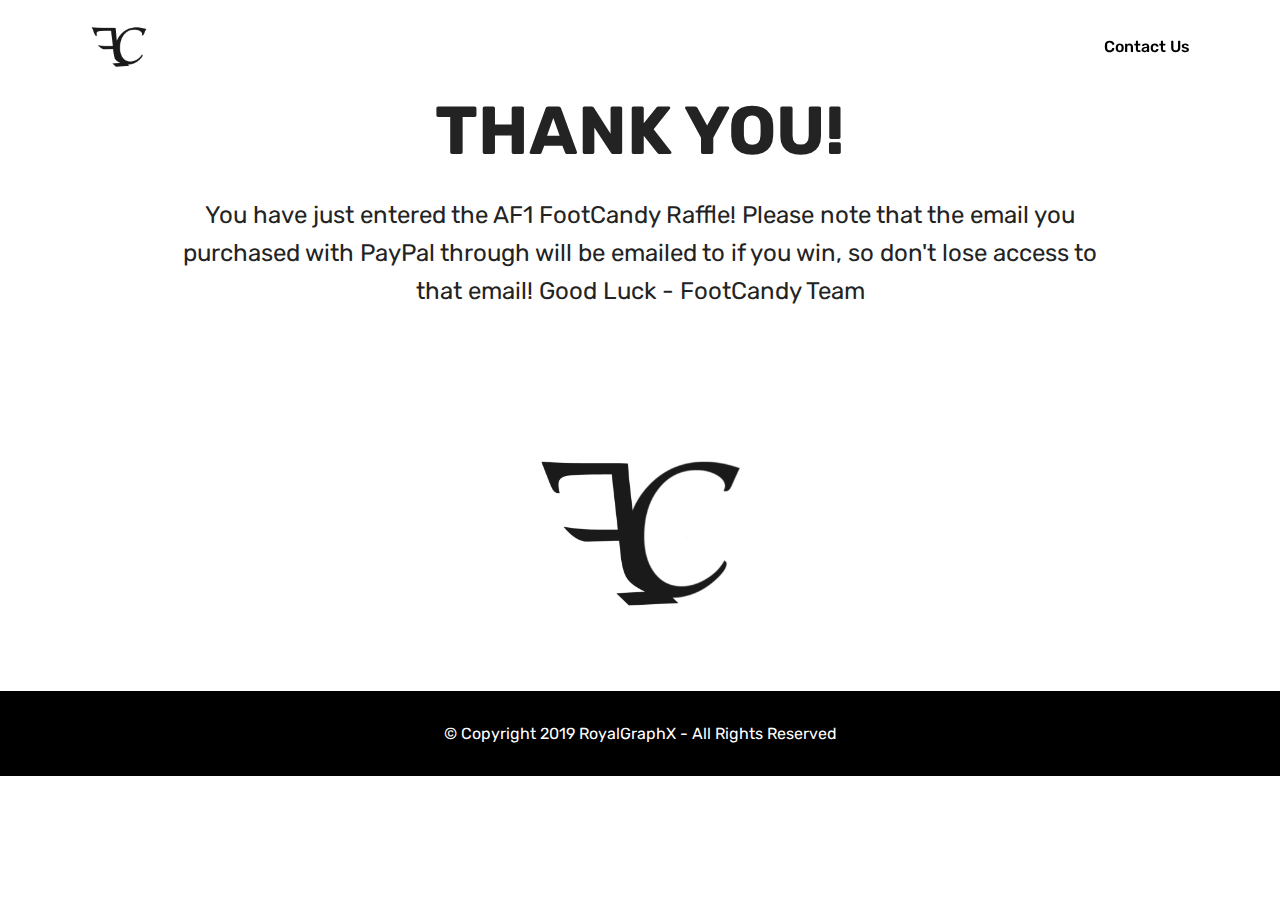
==== confirmed.html @ bb32693d "Scripted Run / No Further Details" ====
<!DOCTYPE html>
<html>
<head>
  <!-- Site made with Mobirise Website Builder v4.10.7, https://mobirise.com -->
  <meta charset="UTF-8">
  <meta http-equiv="X-UA-Compatible" content="IE=edge">
  <meta name="generator" content="Mobirise v4.10.7, mobirise.com">
  <meta name="viewport" content="width=device-width, initial-scale=1, minimum-scale=1">
  <link rel="shortcut icon" href="assets/images/og-logo-128x128.png" type="image/x-icon">
  <meta name="description" content="ROBOTS.TXT">
  
  <title>Confirmation</title>
  <link rel="stylesheet" href="assets/web/assets/mobirise-icons/mobirise-icons.css">
  <link rel="stylesheet" href="assets/tether/tether.min.css">
  <link rel="stylesheet" href="assets/bootstrap/css/bootstrap.min.css">
  <link rel="stylesheet" href="assets/bootstrap/css/bootstrap-grid.min.css">
  <link rel="stylesheet" href="assets/bootstrap/css/bootstrap-reboot.min.css">
  <link rel="stylesheet" href="assets/dropdown/css/style.css">
  <link rel="stylesheet" href="assets/theme/css/style.css">
  <link rel="stylesheet" href="assets/mobirise/css/mbr-additional.css" type="text/css">
  
  
  
</head>
<body>

<!-- Google Analytics -->
<!-- Global site tag (gtag.js) - Google Analytics -->
<script async src="https://www.googletagmanager.com/gtag/js?id=UA-145448421-2"></script>
<script>
  window.dataLayer = window.dataLayer || [];
  function gtag(){dataLayer.push(arguments);}
  gtag('js', new Date());

  gtag('config', 'UA-145448421-2');
</script>
<!-- /Google Analytics -->


  <section class="menu cid-rHhCRRD3aE" once="menu" id="menu2-o">

    

    <nav class="navbar navbar-expand beta-menu navbar-dropdown align-items-center navbar-fixed-top navbar-toggleable-sm bg-color transparent">
        <button class="navbar-toggler navbar-toggler-right" type="button" data-toggle="collapse" data-target="#navbarSupportedContent" aria-controls="navbarSupportedContent" aria-expanded="false" aria-label="Toggle navigation">
            <div class="hamburger">
                <span></span>
                <span></span>
                <span></span>
                <span></span>
            </div>
        </button>
        <div class="menu-logo">
            <div class="navbar-brand">
                <span class="navbar-logo">
                    
                        <a href="index.html"><img src="assets/images/og-logo-122x122.png" alt="Mobirise" title="" style="height: 4.9rem;"></a>
                    
                </span>
                
            </div>
        </div>
        <div class="collapse navbar-collapse" id="navbarSupportedContent">
            <ul class="navbar-nav nav-dropdown nav-right" data-app-modern-menu="true"><li class="nav-item">
                    <a class="nav-link link text-black display-4" href="contact_us.html">
                        Contact Us</a>
                </li></ul>
            
        </div>
    </nav>
</section>

<section class="engine"><a href="https://mobirise.info/v">free html templates</a></section><section class="header4 cid-rHmQZF2z5n" id="header4-p">

    

    

    <div class="container">
        <div class="row justify-content-md-center">
            <div class="media-content col-md-10">
                <h1 class="mbr-section-title align-center mbr-white pb-3 mbr-bold mbr-fonts-style display-1">
                    THANK YOU!</h1>
                
                <div class="mbr-text align-center mbr-white pb-3">
                    <p class="mbr-text mbr-fonts-style display-5">
                        You have just entered the AF1 FootCandy Raffle! Please note that the email you purchased with PayPal through will be emailed to if you win, so don't lose access to that email! Good Luck - FootCandy Team</p>
                </div>
                
            </div>
            <div class="mbr-figure pt-5">
                <img src="assets/images/og-logo-912x912.png" alt="Mobirise" title="" style="width: 25%;">
            </div>
        </div>
    </div>
</section>

<section once="footers" class="cid-rHmTad0ss0" id="footer6-t">

    

    

    <div class="container">
        <div class="media-container-row align-center mbr-white">
            <div class="col-12">
                <p class="mbr-text mb-0 mbr-fonts-style display-7">
                    © Copyright 2019 RoyalGraphX - All Rights Reserved
                </p>
            </div>
        </div>
    </div>
</section>


  <script src="assets/web/assets/jquery/jquery.min.js"></script>
  <script src="assets/popper/popper.min.js"></script>
  <script src="assets/tether/tether.min.js"></script>
  <script src="assets/bootstrap/js/bootstrap.min.js"></script>
  <script src="assets/smoothscroll/smooth-scroll.js"></script>
  <script src="assets/dropdown/js/nav-dropdown.js"></script>
  <script src="assets/dropdown/js/navbar-dropdown.js"></script>
  <script src="assets/touchswipe/jquery.touch-swipe.min.js"></script>
  <script src="assets/theme/js/script.js"></script>
  
  
</body>
</html>
---- assets/web/assets/mobirise-icons/mobirise-icons.css ----
@font-face {
  font-family: 'MobiriseIcons';
  src:  url('mobirise-icons.eot?spat4u');
  src:  url('mobirise-icons.eot?spat4u#iefix') format('embedded-opentype'),
    url('mobirise-icons.ttf?spat4u') format('truetype'),
    url('mobirise-icons.woff?spat4u') format('woff'),
    url('mobirise-icons.svg?spat4u#MobiriseIcons') format('svg');
  font-weight: normal;
  font-style: normal;
}

[class^="mbri-"], [class*=" mbri-"] {
  /* use !important to prevent issues with browser extensions that change fonts */
  font-family: MobiriseIcons !important;
  speak: none;
  font-style: normal;
  font-weight: normal;
  font-variant: normal;
  text-transform: none;
  line-height: 1;

  /* Better Font Rendering =========== */
  -webkit-font-smoothing: antialiased;
  -moz-osx-font-smoothing: grayscale;
}

.mbri-add-submenu:before {
  content: "\e900";
}
.mbri-alert:before {
  content: "\e901";
}
.mbri-align-center:before {
  content: "\e902";
}
.mbri-align-justify:before {
  content: "\e903";
}
.mbri-align-left:before {
  content: "\e904";
}
.mbri-align-right:before {
  content: "\e905";
}
.mbri-android:before {
  content: "\e906";
}
.mbri-apple:before {
  content: "\e907";
}
.mbri-arrow-down:before {
  content: "\e908";
}
.mbri-arrow-next:before {
  content: "\e909";
}
.mbri-arrow-prev:before {
  content: "\e90a";
}
.mbri-arrow-up:before {
  content: "\e90b";
}
.mbri-bold:before {
  content: "\e90c";
}
.mbri-bookmark:before {
  content: "\e90d";
}
.mbri-bootstrap:before {
  content: "\e90e";
}
.mbri-briefcase:before {
  content: "\e90f";
}
.mbri-browse:before {
  content: "\e910";
}
.mbri-bulleted-list:before {
  content: "\e911";
}
.mbri-calendar:before {
  content: "\e912";
}
.mbri-camera:before {
  content: "\e913";
}
.mbri-cart-add:before {
  content: "\e914";
}
.mbri-cart-full:before {
  content: "\e915";
}
.mbri-cash:before {
  content: "\e916";
}
.mbri-change-style:before {
  content: "\e917";
}
.mbri-chat:before {
  content: "\e918";
}
.mbri-clock:before {
  content: "\e919";
}
.mbri-close:before {
  content: "\e91a";
}
.mbri-cloud:before {
  content: "\e91b";
}
.mbri-code:before {
  content: "\e91c";
}
.mbri-contact-form:before {
  content: "\e91d";
}
.mbri-credit-card:before {
  content: "\e91e";
}
.mbri-cursor-click:before {
  content: "\e91f";
}
.mbri-cust-feedback:before {
  content: "\e920";
}
.mbri-database:before {
  content: "\e921";
}
.mbri-delivery:before {
  content: "\e922";
}
.mbri-desktop:before {
  content: "\e923";
}
.mbri-devices:before {
  content: "\e924";
}
.mbri-down:before {
  content: "\e925";
}
.mbri-download:before {
  content: "\e989";
}
.mbri-drag-n-drop:before {
  content: "\e927";
}
.mbri-drag-n-drop2:before {
  content: "\e928";
}
.mbri-edit:before {
  content: "\e929";
}
.mbri-edit2:before {
  content: "\e92a";
}
.mbri-error:before {
  content: "\e92b";
}
.mbri-extension:before {
  content: "\e92c";
}
.mbri-features:before {
  content: "\e92d";
}
.mbri-file:before {
  content: "\e92e";
}
.mbri-flag:before {
  content: "\e92f";
}
.mbri-folder:before {
  content: "\e930";
}
.mbri-gift:before {
  content: "\e931";
}
.mbri-github:before {
  content: "\e932";
}
.mbri-globe:before {
  content: "\e933";
}
.mbri-globe-2:before {
  content: "\e934";
}
.mbri-growing-chart:before {
  content: "\e935";
}
.mbri-hearth:before {
  content: "\e936";
}
.mbri-help:before {
  content: "\e937";
}
.mbri-home:before {
  content: "\e938";
}
.mbri-hot-cup:before {
  content: "\e939";
}
.mbri-idea:before {
  content: "\e93a";
}
.mbri-image-gallery:before {
  content: "\e93b";
}
.mbri-image-slider:before {
  content: "\e93c";
}
.mbri-info:before {
  content: "\e93d";
}
.mbri-italic:before {
  content: "\e93e";
}
.mbri-key:before {
  content: "\e93f";
}
.mbri-laptop:before {
  content: "\e940";
}
.mbri-layers:before {
  content: "\e941";
}
.mbri-left-right:before {
  content: "\e942";
}
.mbri-left:before {
  content: "\e943";
}
.mbri-letter:before {
  content: "\e944";
}
.mbri-like:before {
  content: "\e945";
}
.mbri-link:before {
  content: "\e946";
}
.mbri-lock:before {
  content: "\e947";
}
.mbri-login:before {
  content: "\e948";
}
.mbri-logout:before {
  content: "\e949";
}
.mbri-magic-stick:before {
  content: "\e94a";
}
.mbri-map-pin:before {
  content: "\e94b";
}
.mbri-menu:before {
  content: "\e94c";
}
.mbri-mobile:before {
  content: "\e94d";
}
.mbri-mobile2:before {
  content: "\e94e";
}
.mbri-mobirise:before {
  content: "\e94f";
}
.mbri-more-horizontal:before {
  content: "\e950";
}
.mbri-more-vertical:before {
  content: "\e951";
}
.mbri-music:before {
  content: "\e952";
}
.mbri-new-file:before {
  content: "\e953";
}
.mbri-numbered-list:before {
  content: "\e954";
}
.mbri-opened-folder:before {
  content: "\e955";
}
.mbri-pages:before {
  content: "\e956";
}
.mbri-paper-plane:before {
  content: "\e957";
}
.mbri-paperclip:before {
  content: "\e958";
}
.mbri-photo:before {
  content: "\e959";
}
.mbri-photos:before {
  content: "\e95a";
}
.mbri-pin:before {
  content: "\e95b";
}
.mbri-play:before {
  content: "\e95c";
}
.mbri-plus:before {
  content: "\e95d";
}
.mbri-preview:before {
  content: "\e95e";
}
.mbri-print:before {
  content: "\e95f";
}
.mbri-protect:before {
  content: "\e960";
}
.mbri-question:before {
  content: "\e961";
}
.mbri-quote-left:before {
  content: "\e962";
}
.mbri-quote-right:before {
  content: "\e963";
}
.mbri-refresh:before {
  content: "\e964";
}
.mbri-responsive:before {
  content: "\e965";
}
.mbri-right:before {
  content: "\e966";
}
.mbri-rocket:before {
  content: "\e967";
}
.mbri-sad-face:before {
  content: "\e968";
}
.mbri-sale:before {
  content: "\e969";
}
.mbri-save:before {
  content: "\e96a";
}
.mbri-search:before {
  content: "\e96b";
}
.mbri-setting:before {
  content: "\e96c";
}
.mbri-setting2:before {
  content: "\e96d";
}
.mbri-setting3:before {
  content: "\e96e";
}
.mbri-share:before {
  content: "\e96f";
}
.mbri-shopping-bag:before {
  content: "\e970";
}
.mbri-shopping-basket:before {
  content: "\e971";
}
.mbri-shopping-cart:before {
  content: "\e972";
}
.mbri-sites:before {
  content: "\e973";
}
.mbri-smile-face:before {
  content: "\e974";
}
.mbri-speed:before {
  content: "\e975";
}
.mbri-star:before {
  content: "\e976";
}
.mbri-success:before {
  content: "\e977";
}
.mbri-sun:before {
  content: "\e978";
}
.mbri-sun2:before {
  content: "\e979";
}
.mbri-tablet:before {
  content: "\e97a";
}
.mbri-tablet-vertical:before {
  content: "\e97b";
}
.mbri-target:before {
  content: "\e97c";
}
.mbri-timer:before {
  content: "\e97d";
}
.mbri-to-ftp:before {
  content: "\e97e";
}
.mbri-to-local-drive:before {
  content: "\e97f";
}
.mbri-touch-swipe:before {
  content: "\e980";
}
.mbri-touch:before {
  content: "\e981";
}
.mbri-trash:before {
  content: "\e982";
}
.mbri-underline:before {
  content: "\e983";
}
.mbri-unlink:before {
  content: "\e984";
}
.mbri-unlock:before {
  content: "\e985";
}
.mbri-up-down:before {
  content: "\e986";
}
.mbri-up:before {
  content: "\e987";
}
.mbri-update:before {
  content: "\e988";
}
.mbri-upload:before {
 content: "\e926"; 
}
.mbri-user:before {
  content: "\e98a";
}
.mbri-user2:before {
  content: "\e98b";
}
.mbri-users:before {
  content: "\e98c";
}
.mbri-video:before {
  content: "\e98d";
}
.mbri-video-play:before {
  content: "\e98e";
}
.mbri-watch:before {
  content: "\e98f";
}
.mbri-website-theme:before {
  content: "\e990";
}
.mbri-wifi:before {
  content: "\e991";
}
.mbri-windows:before {
  content: "\e992";
}
.mbri-zoom-out:before {
  content: "\e993";
}
.mbri-redo:before {
  content: "\e994";
}
.mbri-undo:before {
  content: "\e995";
}
---- assets/dropdown/css/style.css ----
.navbar-dropdown {
  left: 0;
  padding: 0;
  position: absolute;
  right: 0;
  top: 0;
  transition: all 0.45s ease;
  z-index: 1030;
  background: #282828; }
  .navbar-dropdown .navbar-logo {
    margin-right: 0.8rem;
    transition: margin 0.3s ease-in-out;
    vertical-align: middle; }
    .navbar-dropdown .navbar-logo img {
      height: 3.125rem;
      transition: all 0.3s ease-in-out; }
    .navbar-dropdown .navbar-logo.mbr-iconfont {
      font-size: 3.125rem;
      line-height: 3.125rem; }
  .navbar-dropdown .navbar-caption {
    font-weight: 700;
    white-space: normal;
    vertical-align: -4px;
    line-height: 3.125rem !important; }
    .navbar-dropdown .navbar-caption, .navbar-dropdown .navbar-caption:hover {
      color: inherit;
      text-decoration: none; }
  .navbar-dropdown .mbr-iconfont + .navbar-caption {
    vertical-align: -1px; }
  .navbar-dropdown.navbar-fixed-top {
    position: fixed; }
  .navbar-dropdown .navbar-brand span {
    vertical-align: -4px; }
  .navbar-dropdown.bg-color.transparent {
    background: none; }
  .navbar-dropdown.navbar-short .navbar-brand {
    padding: 0.625rem 0; }
    .navbar-dropdown.navbar-short .navbar-brand span {
      vertical-align: -1px; }
  .navbar-dropdown.navbar-short .navbar-caption {
    line-height: 2.375rem !important;
    vertical-align: -2px; }
  .navbar-dropdown.navbar-short .navbar-logo {
    margin-right: 0.5rem; }
    .navbar-dropdown.navbar-short .navbar-logo img {
      height: 2.375rem; }
    .navbar-dropdown.navbar-short .navbar-logo.mbr-iconfont {
      font-size: 2.375rem;
      line-height: 2.375rem; }
  .navbar-dropdown.navbar-short .mbr-table-cell {
    height: 3.625rem; }
  .navbar-dropdown .navbar-close {
    left: 0.6875rem;
    position: fixed;
    top: 0.75rem;
    z-index: 1000; }
  .navbar-dropdown .hamburger-icon {
    content: "";
    display: inline-block;
    vertical-align: middle;
    width: 16px;
    -webkit-box-shadow: 0 -6px 0 1px #282828,0 0 0 1px #282828,0 6px 0 1px #282828;
    -moz-box-shadow: 0 -6px 0 1px #282828,0 0 0 1px #282828,0 6px 0 1px #282828;
    box-shadow: 0 -6px 0 1px #282828,0 0 0 1px #282828,0 6px 0 1px #282828; }

.dropdown-menu .dropdown-toggle[data-toggle="dropdown-submenu"]::after {
  border-bottom: 0.35em solid transparent;
  border-left: 0.35em solid;
  border-right: 0;
  border-top: 0.35em solid transparent;
  margin-left: 0.3rem; }

.dropdown-menu .dropdown-item:focus {
  outline: 0; }

.nav-dropdown {
  font-size: 0.75rem;
  font-weight: 500;
  height: auto !important; }
  .nav-dropdown .nav-btn {
    padding-left: 1rem; }
  .nav-dropdown .link {
    margin: .667em 1.667em;
    font-weight: 500;
    padding: 0;
    transition: color .2s ease-in-out; }
    .nav-dropdown .link.dropdown-toggle {
      margin-right: 2.583em; }
      .nav-dropdown .link.dropdown-toggle::after {
        margin-left: .25rem;
        border-top: 0.35em solid;
        border-right: 0.35em solid transparent;
        border-left: 0.35em solid transparent;
        border-bottom: 0; }
      .nav-dropdown .link.dropdown-toggle[aria-expanded="true"] {
        margin: 0;
        padding: 0.667em 3.263em  0.667em 1.667em; }
  .nav-dropdown .link::after,
  .nav-dropdown .dropdown-item::after {
    color: inherit; }
  .nav-dropdown .btn {
    font-size: 0.75rem;
    font-weight: 700;
    letter-spacing: 0;
    margin-bottom: 0;
    padding-left: 1.25rem;
    padding-right: 1.25rem; }
  .nav-dropdown .dropdown-menu {
    border-radius: 0;
    border: 0;
    left: 0;
    margin: 0;
    padding-bottom: 1.25rem;
    padding-top: 1.25rem;
    position: relative; }
  .nav-dropdown .dropdown-submenu {
    margin-left: 0.125rem;
    top: 0; }
  .nav-dropdown .dropdown-item {
    font-weight: 500;
    line-height: 2;
    padding: 0.3846em 4.615em 0.3846em 1.5385em;
    position: relative;
    transition: color .2s ease-in-out, background-color .2s ease-in-out; }
    .nav-dropdown .dropdown-item::after {
      margin-top: -0.3077em;
      position: absolute;
      right: 1.1538em;
      top: 50%; }
    .nav-dropdown .dropdown-item:focus, .nav-dropdown .dropdown-item:hover {
      background: none; }

@media (max-width: 767px) {
  .nav-dropdown.navbar-toggleable-sm {
    bottom: 0;
    display: none;
    left: 0;
    overflow-x: hidden;
    position: fixed;
    top: 0;
    transform: translateX(-100%);
    -ms-transform: translateX(-100%);
    -webkit-transform: translateX(-100%);
    width: 18.75rem;
    z-index: 999; } }
.nav-dropdown.navbar-toggleable-xl {
  bottom: 0;
  display: none;
  left: 0;
  overflow-x: hidden;
  position: fixed;
  top: 0;
  transform: translateX(-100%);
  -ms-transform: translateX(-100%);
  -webkit-transform: translateX(-100%);
  width: 18.75rem;
  z-index: 999; }

.nav-dropdown-sm {
  display: block !important;
  overflow-x: hidden;
  overflow: auto;
  padding-top: 3.875rem; }
  .nav-dropdown-sm::after {
    content: "";
    display: block;
    height: 3rem;
    width: 100%; }
  .nav-dropdown-sm.collapse.in ~ .navbar-close {
    display: block !important; }
  .nav-dropdown-sm.collapsing, .nav-dropdown-sm.collapse.in {
    transform: translateX(0);
    -ms-transform: translateX(0);
    -webkit-transform: translateX(0);
    transition: all 0.25s ease-out;
    -webkit-transition: all 0.25s ease-out;
    background: #282828; }
  .nav-dropdown-sm.collapsing[aria-expanded="false"] {
    transform: translateX(-100%);
    -ms-transform: translateX(-100%);
    -webkit-transform: translateX(-100%); }
  .nav-dropdown-sm .nav-item {
    display: block;
    margin-left: 0 !important;
    padding-left: 0; }
  .nav-dropdown-sm .link,
  .nav-dropdown-sm .dropdown-item {
    border-top: 1px dotted rgba(255, 255, 255, 0.1);
    font-size: 0.8125rem;
    line-height: 1.6;
    margin: 0 !important;
    padding: 0.875rem 2.4rem 0.875rem 1.5625rem !important;
    position: relative;
    white-space: normal; }
    .nav-dropdown-sm .link:focus, .nav-dropdown-sm .link:hover,
    .nav-dropdown-sm .dropdown-item:focus,
    .nav-dropdown-sm .dropdown-item:hover {
      background: rgba(0, 0, 0, 0.2) !important;
      color: #c0a375; }
  .nav-dropdown-sm .nav-btn {
    position: relative;
    padding: 1.5625rem 1.5625rem 0 1.5625rem; }
    .nav-dropdown-sm .nav-btn::before {
      border-top: 1px dotted rgba(255, 255, 255, 0.1);
      content: "";
      left: 0;
      position: absolute;
      top: 0;
      width: 100%; }
    .nav-dropdown-sm .nav-btn + .nav-btn {
      padding-top: 0.625rem; }
      .nav-dropdown-sm .nav-btn + .nav-btn::before {
        display: none; }
  .nav-dropdown-sm .btn {
    padding: 0.625rem 0; }
  .nav-dropdown-sm .dropdown-toggle[data-toggle="dropdown-submenu"]::after {
    margin-left: .25rem;
    border-top: 0.35em solid;
    border-right: 0.35em solid transparent;
    border-left: 0.35em solid transparent;
    border-bottom: 0; }
  .nav-dropdown-sm .dropdown-toggle[data-toggle="dropdown-submenu"][aria-expanded="true"]::after {
    border-top: 0;
    border-right: 0.35em solid transparent;
    border-left: 0.35em solid transparent;
    border-bottom: 0.35em solid; }
  .nav-dropdown-sm .dropdown-menu {
    margin: 0;
    padding: 0;
    position: relative;
    top: 0;
    left: 0;
    width: 100%;
    border: 0;
    float: none;
    border-radius: 0;
    background: none; }
  .nav-dropdown-sm .dropdown-submenu {
    left: 100%;
    margin-left: 0.125rem;
    margin-top: -1.25rem;
    top: 0; }

.navbar-toggleable-sm .nav-dropdown .dropdown-menu {
  position: absolute; }

.navbar-toggleable-sm .nav-dropdown .dropdown-submenu {
  left: 100%;
  margin-left: 0.125rem;
  margin-top: -1.25rem;
  top: 0; }

.navbar-toggleable-sm.opened .nav-dropdown .dropdown-menu {
  position: relative; }

.navbar-toggleable-sm.opened .nav-dropdown .dropdown-submenu {
  left: 0;
  margin-left: 00rem;
  margin-top: 0rem;
  top: 0; }

.is-builder .nav-dropdown.collapsing {
  transition: none !important; }

/*# sourceMappingURL=style.css.map */
---- assets/theme/css/style.css ----
/*!
 * Mobirise v4 theme (https://mobirise.com/)
 * Copyright 2017 Mobirise
 */
section {
  background-color: #eeeeee;
}

section,
.container,
.container-fluid {
  position: relative;
  word-wrap: break-word;
}

a.mbr-iconfont:hover {
  text-decoration: none;
}

.article .lead p, .article .lead ul, .article .lead ol, .article .lead pre, .article .lead blockquote {
  margin-bottom: 0;
}

a {
  font-style: normal;
  font-weight: 400;
  cursor: pointer;
}

a, a:hover {
  text-decoration: none;
}

figure {
  margin-bottom: 0;
}

body {
  color: #232323;
}

h1, h2, h3, h4, h5, h6,
.h1, .h2, .h3, .h4, .h5, .h6,
.display-1, .display-2, .display-3, .display-4 {
  line-height: 1;
  word-break: break-word;
  word-wrap: break-word;
}

b, strong {
  font-weight: bold;
}

blockquote {
  padding: 10px 0 10px 20px;
  position: relative;
  border-left: 2px solid;
  border-color: #ff3366;
}

input:-webkit-autofill, input:-webkit-autofill:hover, input:-webkit-autofill:focus, input:-webkit-autofill:active {
  transition-delay: 9999s;
  transition-property: background-color, color;
}

textarea[type="hidden"] {
  display: none;
}

body {
  position: relative;
}

section {
  background-position: 50% 50%;
  background-repeat: no-repeat;
  background-size: cover;
}

section .mbr-background-video,
section .mbr-background-video-preview {
  position: absolute;
  bottom: 0;
  left: 0;
  right: 0;
  top: 0;
}

.hidden {
  visibility: hidden;
}

.mbr-z-index20 {
  z-index: 20;
}

/*! Base colors */
.mbr-white {
  color: #ffffff;
}

.mbr-black {
  color: #000000;
}

.mbr-bg-white {
  background-color: #ffffff;
}

.mbr-bg-black {
  background-color: #000000;
}

/*! Text-aligns */
.align-left {
  text-align: left;
}

.align-center {
  text-align: center;
}

.align-right {
  text-align: right;
}

@media (max-width: 767px) {
  .align-left, .align-center, .align-right, .mbr-section-btn, .mbr-section-title {
    text-align: center;
  }
}

/*! Font-weight  */
.mbr-light {
  font-weight: 300;
}

.mbr-regular {
  font-weight: 400;
}

.mbr-semibold {
  font-weight: 500;
}

.mbr-bold {
  font-weight: 700;
}

/*! Media  */
.media-size-item {
  -webkit-flex: 1 1 auto;
  -moz-flex: 1 1 auto;
  -ms-flex: 1 1 auto;
  -o-flex: 1 1 auto;
  flex: 1 1 auto;
}

.media-content {
  -webkit-flex-basis: 100%;
  flex-basis: 100%;
}

.media-container-row {
  display: -ms-flexbox;
  display: -webkit-flex;
  display: flex;
  -webkit-flex-direction: row;
  -ms-flex-direction: row;
  flex-direction: row;
  -webkit-flex-wrap: wrap;
  -ms-flex-wrap: wrap;
  flex-wrap: wrap;
  -webkit-justify-content: center;
  -ms-flex-pack: center;
  justify-content: center;
  -webkit-align-content: center;
  -ms-flex-line-pack: center;
  align-content: center;
  -webkit-align-items: start;
  -ms-flex-align: start;
  align-items: start;
}

.media-container-row .media-size-item {
  width: 400px;
}

.media-container-column {
  display: -ms-flexbox;
  display: -webkit-flex;
  display: flex;
  -webkit-flex-direction: column;
  -ms-flex-direction: column;
  flex-direction: column;
  -webkit-flex-wrap: wrap;
  -ms-flex-wrap: wrap;
  flex-wrap: wrap;
  -webkit-justify-content: center;
  -ms-flex-pack: center;
  justify-content: center;
  -webkit-align-content: center;
  -ms-flex-line-pack: center;
  align-content: center;
  -webkit-align-items: stretch;
  -ms-flex-align: stretch;
  align-items: stretch;
}

.media-container-column > * {
  width: 100%;
}

@media (min-width: 992px) {
  .media-container-row {
    -webkit-flex-wrap: nowrap;
    -ms-flex-wrap: nowrap;
    flex-wrap: nowrap;
  }
}

figure {
  overflow: hidden;
}

figure[mbr-media-size] {
  transition: width 0.1s;
}

.mbr-figure img, .mbr-figure iframe {
  display: block;
  width: 100%;
}

.card {
  background-color: transparent;
  border: none;
}

.card-box {
  width: 100%;
}

.card-img {
  text-align: center;
  flex-shrink: 0;
  -webkit-flex-shrink: 0;
}

.media {
  max-width: 100%;
  margin: 0 auto;
}

.mbr-figure {
  -ms-flex-item-align: center;
  -ms-grid-row-align: center;
  -webkit-align-self: center;
  align-self: center;
}

.media-container > div {
  max-width: 100%;
}

.mbr-figure img, .card-img img {
  width: 100%;
}

@media (max-width: 991px) {
  .media-size-item {
    width: auto !important;
  }
  .media {
    width: auto;
  }
  .mbr-figure {
    width: 100% !important;
  }
}

/*! Buttons */
.mbr-section-btn {
  margin-left: -.25rem;
  margin-right: -.25rem;
  font-size: 0;
}

nav .mbr-section-btn {
  margin-left: 0rem;
  margin-right: 0rem;
}

/*! Btn icon margin */
.btn .mbr-iconfont, .btn.btn-sm .mbr-iconfont {
  cursor: pointer;
  margin-right: 0.5rem;
}

.btn.btn-md .mbr-iconfont, .btn.btn-md .mbr-iconfont {
  margin-right: 0.8rem;
}

.mbr-regular {
  font-weight: 400;
}

.mbr-semibold {
  font-weight: 500;
}

.mbr-bold {
  font-weight: 700;
}

[type="submit"] {
  -webkit-appearance: none;
}

/*! Full-screen */
.mbr-fullscreen .mbr-overlay {
  min-height: 100vh;
}

.mbr-fullscreen {
  display: flex;
  display: -webkit-flex;
  display: -moz-flex;
  display: -ms-flex;
  display: -o-flex;
  align-items: center;
  -webkit-align-items: center;
  min-height: 100vh;
  padding-top: 3rem;
  padding-bottom: 3rem;
}

/*! Map */
.map {
  height: 25rem;
  position: relative;
}

.map iframe {
  width: 100%;
  height: 100%;
}

/* Form */
.form-asterisk {
  font-family: initial;
  position: absolute;
  top: -2px;
  font-weight: normal;
}

/*! Scroll to top arrow */
.mbr-arrow-up {
  bottom: 25px;
  right: 90px;
  position: fixed;
  text-align: right;
  z-index: 5000;
  color: #ffffff;
  font-size: 32px;
  transform: rotate(180deg);
  -webkit-transform: rotate(180deg);
}

.mbr-arrow-up a {
  background: rgba(0, 0, 0, 0.2);
  border-radius: 3px;
  color: #fff;
  display: inline-block;
  height: 60px;
  width: 60px;
  outline-style: none !important;
  position: relative;
  text-decoration: none;
  transition: all .3s ease-in-out;
  cursor: pointer;
  text-align: center;
}

.mbr-arrow-up a:hover {
  background-color: rgba(0, 0, 0, 0.4);
}

.mbr-arrow-up a i {
  line-height: 60px;
}

.mbr-arrow-up-icon {
  display: block;
  color: #fff;
}

.mbr-arrow-up-icon::before {
  content: "\203a";
  display: inline-block;
  font-family: serif;
  font-size: 32px;
  line-height: 1;
  font-style: normal;
  position: relative;
  top: 6px;
  left: -4px;
  -webkit-transform: rotate(-90deg);
  transform: rotate(-90deg);
}

/*! Arrow Down */
.mbr-arrow {
  position: absolute;
  bottom: 45px;
  left: 50%;
  width: 60px;
  height: 60px;
  cursor: pointer;
  background-color: rgba(80, 80, 80, 0.5);
  border-radius: 50%;
  -webkit-transform: translateX(-50%);
  transform: translateX(-50%);
}

.mbr-arrow > a {
  display: inline-block;
  text-decoration: none;
  outline-style: none;
  -webkit-animation: arrowdown 1.7s ease-in-out infinite;
  animation: arrowdown 1.7s ease-in-out infinite;
}

.mbr-arrow > a > i {
  position: absolute;
  top: -2px;
  left: 15px;
  font-size: 2rem;
}

@keyframes arrowdown {
  0% {
    transform: translateY(0px);
    -webkit-transform: translateY(0px);
  }
  50% {
    transform: translateY(-5px);
    -webkit-transform: translateY(-5px);
  }
  100% {
    transform: translateY(0px);
    -webkit-transform: translateY(0px);
  }
}

@-webkit-keyframes arrowdown {
  0% {
    transform: translateY(0px);
    -webkit-transform: translateY(0px);
  }
  50% {
    transform: translateY(-5px);
    -webkit-transform: translateY(-5px);
  }
  100% {
    transform: translateY(0px);
    -webkit-transform: translateY(0px);
  }
}

@media (max-width: 500px) {
  .mbr-arrow-up {
    left: 50%;
    right: auto;
    transform: translateX(-50%) rotate(180deg);
    -webkit-transform: translateX(-50%) rotate(180deg);
  }
}

/*Gradients animation*/
@keyframes gradient-animation {
  from {
    background-position: 0% 100%;
    animation-timing-function: ease-in-out;
  }
  to {
    background-position: 100% 0%;
    animation-timing-function: ease-in-out;
  }
}

@-webkit-keyframes gradient-animation {
  from {
    background-position: 0% 100%;
    animation-timing-function: ease-in-out;
  }
  to {
    background-position: 100% 0%;
    animation-timing-function: ease-in-out;
  }
}

.bg-gradient {
  background-size: 200% 200%;
  animation: gradient-animation 5s infinite alternate;
  -webkit-animation: gradient-animation 5s infinite alternate;
}

.menu .navbar-brand {
  display: -webkit-flex;
}

.menu .navbar-brand span {
  display: flex;
  display: -webkit-flex;
}

.menu .navbar-brand .navbar-caption-wrap {
  display: -webkit-flex;
}

.menu .navbar-brand .navbar-logo img {
  display: -webkit-flex;
}

@media (min-width: 768px) and (max-width: 1023px) {
  .menu .navbar-toggleable-sm .navbar-nav {
    display: -webkit-box;
    display: -webkit-flex;
    display: -ms-flexbox;
  }
}

@media (max-width: 1023px) {
  .menu .navbar-collapse {
    max-height: 93.5vh;
  }
  .menu .navbar-collapse.show {
    overflow: auto;
  }
}

@media (min-width: 1024px) {
  .menu .navbar-nav.nav-dropdown {
    display: -webkit-flex;
  }
  .menu .navbar-toggleable-sm .navbar-collapse {
    display: -webkit-flex !important;
  }
  .menu .collapsed .navbar-collapse {
    max-height: 93.5vh;
  }
  .menu .collapsed .navbar-collapse.show {
    overflow: auto;
  }
}

@media (max-width: 767px) {
  .menu .navbar-collapse {
    max-height: 80vh;
  }
}

.navbar {
  display: -webkit-flex;
  -webkit-flex-wrap: wrap;
  -webkit-align-items: center;
  -webkit-justify-content: space-between;
}

.navbar-collapse {
  -webkit-flex-basis: 100%;
  -webkit-flex-grow: 1;
  -webkit-align-items: center;
}

.nav-dropdown .link {
  padding: .667em 1.667em !important;
  margin: 0 !important;
}

.nav {
  display: -webkit-flex;
  -webkit-flex-wrap: wrap;
}

.row {
  display: -webkit-flex;
  -webkit-flex-wrap: wrap;
}

.justify-content-center {
  -webkit-justify-content: center;
}

.form-inline {
  display: -webkit-flex;
  -webkit-flex-flow: row wrap;
  -webkit-align-items: center;
}

.card-wrapper {
  -webkit-flex: 1;
}

.carousel-control {
  z-index: 10;
  display: -webkit-flex;
  -webkit-align-items: center;
  -webkit-justify-content: center;
}

.carousel-controls {
  display: -webkit-flex;
}

.media {
  display: -webkit-flex;
}

.form-group:focus {
  outline: none;
}

.jq-selectbox__select {
  padding: 1.07em .5em;
  position: absolute;
  top: 0;
  left: 0;
  width: 100%;
}

.jq-selectbox__dropdown {
  position: absolute;
  top: 100% !important;
  left: 0 !important;
  width: 100% !important;
}

.jq-selectbox__trigger-arrow {
  transform: translateY(-50%);
}

.jq-selectbox li {
  padding: 1.07em .5em;
}

input[type="range"] {
  padding-left: 0 !important;
  padding-right: 0 !important;
}

.modal-dialog, .modal-content {
  height: 100%;
}

.modal-dialog .carousel-inner {
  height: 100%;
  height: -webkit-fill-available;
  height: fill-available;
}

.carousel-item {
  text-align: center;
}

.carousel-item img {
  margin: auto;
}
.engine {
	position: absolute;
	text-indent: -2400px;
	text-align: center;
	padding: 0;
	top: 0;
	left: -2400px;
}
---- assets/mobirise/css/mbr-additional.css ----
@import url(https://fonts.googleapis.com/css?family=Rubik:300,300i,400,400i,500,500i,700,700i,900,900i);





body {
  font-style: normal;
  line-height: 1.5;
}
.mbr-section-title {
  font-style: normal;
  line-height: 1.2;
}
.mbr-section-subtitle {
  line-height: 1.3;
}
.mbr-text {
  font-style: normal;
  line-height: 1.6;
}
.display-1 {
  font-family: 'Rubik', sans-serif;
  font-size: 4.25rem;
}
.display-1 > .mbr-iconfont {
  font-size: 6.8rem;
}
.display-2 {
  font-family: 'Rubik', sans-serif;
  font-size: 3rem;
}
.display-2 > .mbr-iconfont {
  font-size: 4.8rem;
}
.display-4 {
  font-family: 'Rubik', sans-serif;
  font-size: 1rem;
}
.display-4 > .mbr-iconfont {
  font-size: 1.6rem;
}
.display-5 {
  font-family: 'Rubik', sans-serif;
  font-size: 1.5rem;
}
.display-5 > .mbr-iconfont {
  font-size: 2.4rem;
}
.display-7 {
  font-family: 'Rubik', sans-serif;
  font-size: 1rem;
}
.display-7 > .mbr-iconfont {
  font-size: 1.6rem;
}
/* ---- Fluid typography for mobile devices ---- */
/* 1.4 - font scale ratio ( bootstrap == 1.42857 ) */
/* 100vw - current viewport width */
/* (48 - 20)  48 == 48rem == 768px, 20 == 20rem == 320px(minimal supported viewport) */
/* 0.65 - min scale variable, may vary */
@media (max-width: 768px) {
  .display-1 {
    font-size: 3.4rem;
    font-size: calc( 2.1374999999999997rem + (4.25 - 2.1374999999999997) * ((100vw - 20rem) / (48 - 20)));
    line-height: calc( 1.4 * (2.1374999999999997rem + (4.25 - 2.1374999999999997) * ((100vw - 20rem) / (48 - 20))));
  }
  .display-2 {
    font-size: 2.4rem;
    font-size: calc( 1.7rem + (3 - 1.7) * ((100vw - 20rem) / (48 - 20)));
    line-height: calc( 1.4 * (1.7rem + (3 - 1.7) * ((100vw - 20rem) / (48 - 20))));
  }
  .display-4 {
    font-size: 0.8rem;
    font-size: calc( 1rem + (1 - 1) * ((100vw - 20rem) / (48 - 20)));
    line-height: calc( 1.4 * (1rem + (1 - 1) * ((100vw - 20rem) / (48 - 20))));
  }
  .display-5 {
    font-size: 1.2rem;
    font-size: calc( 1.175rem + (1.5 - 1.175) * ((100vw - 20rem) / (48 - 20)));
    line-height: calc( 1.4 * (1.175rem + (1.5 - 1.175) * ((100vw - 20rem) / (48 - 20))));
  }
}
/* Buttons */
.btn {
  font-weight: 500;
  border-width: 2px;
  font-style: normal;
  letter-spacing: 1px;
  margin: .4rem .8rem;
  white-space: normal;
  -webkit-transition: all 0.3s ease-in-out;
  -moz-transition: all 0.3s ease-in-out;
  transition: all 0.3s ease-in-out;
  display: inline-flex;
  align-items: center;
  justify-content: center;
  word-break: break-word;
  -webkit-align-items: center;
  -webkit-justify-content: center;
  display: -webkit-inline-flex;
  padding: 1rem 3rem;
  border-radius: 3px;
}
.btn-sm {
  font-weight: 500;
  letter-spacing: 1px;
  -webkit-transition: all 0.3s ease-in-out;
  -moz-transition: all 0.3s ease-in-out;
  transition: all 0.3s ease-in-out;
  padding: 0.6rem 1.5rem;
  border-radius: 3px;
}
.btn-md {
  font-weight: 500;
  letter-spacing: 1px;
  margin: .4rem .8rem !important;
  -webkit-transition: all 0.3s ease-in-out;
  -moz-transition: all 0.3s ease-in-out;
  transition: all 0.3s ease-in-out;
  padding: 1rem 3rem;
  border-radius: 3px;
}
.btn-lg {
  font-weight: 500;
  letter-spacing: 1px;
  margin: .4rem .8rem !important;
  -webkit-transition: all 0.3s ease-in-out;
  -moz-transition: all 0.3s ease-in-out;
  transition: all 0.3s ease-in-out;
  padding: 1.2rem 3.2rem;
  border-radius: 3px;
}
.bg-primary {
  background-color: #149dcc !important;
}
.bg-success {
  background-color: #f7ed4a !important;
}
.bg-info {
  background-color: #82786e !important;
}
.bg-warning {
  background-color: #879a9f !important;
}
.bg-danger {
  background-color: #b1a374 !important;
}
.btn-primary,
.btn-primary:active {
  background-color: #149dcc !important;
  border-color: #149dcc !important;
  color: #ffffff !important;
}
.btn-primary:hover,
.btn-primary:focus,
.btn-primary.focus,
.btn-primary.active {
  color: #ffffff !important;
  background-color: #0d6786 !important;
  border-color: #0d6786 !important;
}
.btn-primary.disabled,
.btn-primary:disabled {
  color: #ffffff !important;
  background-color: #0d6786 !important;
  border-color: #0d6786 !important;
}
.btn-secondary,
.btn-secondary:active {
  background-color: #ff3366 !important;
  border-color: #ff3366 !important;
  color: #ffffff !important;
}
.btn-secondary:hover,
.btn-secondary:focus,
.btn-secondary.focus,
.btn-secondary.active {
  color: #ffffff !important;
  background-color: #e50039 !important;
  border-color: #e50039 !important;
}
.btn-secondary.disabled,
.btn-secondary:disabled {
  color: #ffffff !important;
  background-color: #e50039 !important;
  border-color: #e50039 !important;
}
.btn-info,
.btn-info:active {
  background-color: #82786e !important;
  border-color: #82786e !important;
  color: #ffffff !important;
}
.btn-info:hover,
.btn-info:focus,
.btn-info.focus,
.btn-info.active {
  color: #ffffff !important;
  background-color: #59524b !important;
  border-color: #59524b !important;
}
.btn-info.disabled,
.btn-info:disabled {
  color: #ffffff !important;
  background-color: #59524b !important;
  border-color: #59524b !important;
}
.btn-success,
.btn-success:active {
  background-color: #f7ed4a !important;
  border-color: #f7ed4a !important;
  color: #3f3c03 !important;
}
.btn-success:hover,
.btn-success:focus,
.btn-success.focus,
.btn-success.active {
  color: #3f3c03 !important;
  background-color: #eadd0a !important;
  border-color: #eadd0a !important;
}
.btn-success.disabled,
.btn-success:disabled {
  color: #3f3c03 !important;
  background-color: #eadd0a !important;
  border-color: #eadd0a !important;
}
.btn-warning,
.btn-warning:active {
  background-color: #879a9f !important;
  border-color: #879a9f !important;
  color: #ffffff !important;
}
.btn-warning:hover,
.btn-warning:focus,
.btn-warning.focus,
.btn-warning.active {
  color: #ffffff !important;
  background-color: #617479 !important;
  border-color: #617479 !important;
}
.btn-warning.disabled,
.btn-warning:disabled {
  color: #ffffff !important;
  background-color: #617479 !important;
  border-color: #617479 !important;
}
.btn-danger,
.btn-danger:active {
  background-color: #b1a374 !important;
  border-color: #b1a374 !important;
  color: #ffffff !important;
}
.btn-danger:hover,
.btn-danger:focus,
.btn-danger.focus,
.btn-danger.active {
  color: #ffffff !important;
  background-color: #8b7d4e !important;
  border-color: #8b7d4e !important;
}
.btn-danger.disabled,
.btn-danger:disabled {
  color: #ffffff !important;
  background-color: #8b7d4e !important;
  border-color: #8b7d4e !important;
}
.btn-white {
  color: #333333 !important;
}
.btn-white,
.btn-white:active {
  background-color: #ffffff !important;
  border-color: #ffffff !important;
  color: #808080 !important;
}
.btn-white:hover,
.btn-white:focus,
.btn-white.focus,
.btn-white.active {
  color: #808080 !important;
  background-color: #d9d9d9 !important;
  border-color: #d9d9d9 !important;
}
.btn-white.disabled,
.btn-white:disabled {
  color: #808080 !important;
  background-color: #d9d9d9 !important;
  border-color: #d9d9d9 !important;
}
.btn-black,
.btn-black:active {
  background-color: #333333 !important;
  border-color: #333333 !important;
  color: #ffffff !important;
}
.btn-black:hover,
.btn-black:focus,
.btn-black.focus,
.btn-black.active {
  color: #ffffff !important;
  background-color: #0d0d0d !important;
  border-color: #0d0d0d !important;
}
.btn-black.disabled,
.btn-black:disabled {
  color: #ffffff !important;
  background-color: #0d0d0d !important;
  border-color: #0d0d0d !important;
}
.btn-primary-outline,
.btn-primary-outline:active {
  background: none;
  border-color: #0b566f;
  color: #0b566f;
}
.btn-primary-outline:hover,
.btn-primary-outline:focus,
.btn-primary-outline.focus,
.btn-primary-outline.active {
  color: #ffffff;
  background-color: #149dcc;
  border-color: #149dcc;
}
.btn-primary-outline.disabled,
.btn-primary-outline:disabled {
  color: #ffffff !important;
  background-color: #149dcc !important;
  border-color: #149dcc !important;
}
.btn-secondary-outline,
.btn-secondary-outline:active {
  background: none;
  border-color: #cc0033;
  color: #cc0033;
}
.btn-secondary-outline:hover,
.btn-secondary-outline:focus,
.btn-secondary-outline.focus,
.btn-secondary-outline.active {
  color: #ffffff;
  background-color: #ff3366;
  border-color: #ff3366;
}
.btn-secondary-outline.disabled,
.btn-secondary-outline:disabled {
  color: #ffffff !important;
  background-color: #ff3366 !important;
  border-color: #ff3366 !important;
}
.btn-info-outline,
.btn-info-outline:active {
  background: none;
  border-color: #4b453f;
  color: #4b453f;
}
.btn-info-outline:hover,
.btn-info-outline:focus,
.btn-info-outline.focus,
.btn-info-outline.active {
  color: #ffffff;
  background-color: #82786e;
  border-color: #82786e;
}
.btn-info-outline.disabled,
.btn-info-outline:disabled {
  color: #ffffff !important;
  background-color: #82786e !important;
  border-color: #82786e !important;
}
.btn-success-outline,
.btn-success-outline:active {
  background: none;
  border-color: #d2c609;
  color: #d2c609;
}
.btn-success-outline:hover,
.btn-success-outline:focus,
.btn-success-outline.focus,
.btn-success-outline.active {
  color: #3f3c03;
  background-color: #f7ed4a;
  border-color: #f7ed4a;
}
.btn-success-outline.disabled,
.btn-success-outline:disabled {
  color: #3f3c03 !important;
  background-color: #f7ed4a !important;
  border-color: #f7ed4a !important;
}
.btn-warning-outline,
.btn-warning-outline:active {
  background: none;
  border-color: #55666b;
  color: #55666b;
}
.btn-warning-outline:hover,
.btn-warning-outline:focus,
.btn-warning-outline.focus,
.btn-warning-outline.active {
  color: #ffffff;
  background-color: #879a9f;
  border-color: #879a9f;
}
.btn-warning-outline.disabled,
.btn-warning-outline:disabled {
  color: #ffffff !important;
  background-color: #879a9f !important;
  border-color: #879a9f !important;
}
.btn-danger-outline,
.btn-danger-outline:active {
  background: none;
  border-color: #7a6e45;
  color: #7a6e45;
}
.btn-danger-outline:hover,
.btn-danger-outline:focus,
.btn-danger-outline.focus,
.btn-danger-outline.active {
  color: #ffffff;
  background-color: #b1a374;
  border-color: #b1a374;
}
.btn-danger-outline.disabled,
.btn-danger-outline:disabled {
  color: #ffffff !important;
  background-color: #b1a374 !important;
  border-color: #b1a374 !important;
}
.btn-black-outline,
.btn-black-outline:active {
  background: none;
  border-color: #000000;
  color: #000000;
}
.btn-black-outline:hover,
.btn-black-outline:focus,
.btn-black-outline.focus,
.btn-black-outline.active {
  color: #ffffff;
  background-color: #333333;
  border-color: #333333;
}
.btn-black-outline.disabled,
.btn-black-outline:disabled {
  color: #ffffff !important;
  background-color: #333333 !important;
  border-color: #333333 !important;
}
.btn-white-outline,
.btn-white-outline:active,
.btn-white-outline.active {
  background: none;
  border-color: #ffffff;
  color: #ffffff;
}
.btn-white-outline:hover,
.btn-white-outline:focus,
.btn-white-outline.focus {
  color: #333333;
  background-color: #ffffff;
  border-color: #ffffff;
}
.text-primary {
  color: #149dcc !important;
}
.text-secondary {
  color: #ff3366 !important;
}
.text-success {
  color: #f7ed4a !important;
}
.text-info {
  color: #82786e !important;
}
.text-warning {
  color: #879a9f !important;
}
.text-danger {
  color: #b1a374 !important;
}
.text-white {
  color: #ffffff !important;
}
.text-black {
  color: #000000 !important;
}
a.text-primary:hover,
a.text-primary:focus {
  color: #0b566f !important;
}
a.text-secondary:hover,
a.text-secondary:focus {
  color: #cc0033 !important;
}
a.text-success:hover,
a.text-success:focus {
  color: #d2c609 !important;
}
a.text-info:hover,
a.text-info:focus {
  color: #4b453f !important;
}
a.text-warning:hover,
a.text-warning:focus {
  color: #55666b !important;
}
a.text-danger:hover,
a.text-danger:focus {
  color: #7a6e45 !important;
}
a.text-white:hover,
a.text-white:focus {
  color: #b3b3b3 !important;
}
a.text-black:hover,
a.text-black:focus {
  color: #4d4d4d !important;
}
.alert-success {
  background-color: #70c770;
}
.alert-info {
  background-color: #82786e;
}
.alert-warning {
  background-color: #879a9f;
}
.alert-danger {
  background-color: #b1a374;
}
.mbr-section-btn a.btn:not(.btn-form) {
  border-radius: 100px;
}
.mbr-section-btn a.btn:not(.btn-form):hover,
.mbr-section-btn a.btn:not(.btn-form):focus {
  box-shadow: none !important;
}
.mbr-section-btn a.btn:not(.btn-form):hover,
.mbr-section-btn a.btn:not(.btn-form):focus {
  box-shadow: 0 10px 40px 0 rgba(0, 0, 0, 0.2) !important;
  -webkit-box-shadow: 0 10px 40px 0 rgba(0, 0, 0, 0.2) !important;
}
.mbr-gallery-filter li a {
  border-radius: 100px !important;
}
.mbr-gallery-filter li.active .btn {
  background-color: #149dcc;
  border-color: #149dcc;
  color: #ffffff;
}
.mbr-gallery-filter li.active .btn:focus {
  box-shadow: none;
}
.nav-tabs .nav-link {
  border-radius: 100px !important;
}
.btn-form {
  border-radius: 0;
}
.btn-form:hover {
  cursor: pointer;
}
a,
a:hover {
  color: #149dcc;
}
.mbr-plan-header.bg-primary .mbr-plan-subtitle,
.mbr-plan-header.bg-primary .mbr-plan-price-desc {
  color: #b4e6f8;
}
.mbr-plan-header.bg-success .mbr-plan-subtitle,
.mbr-plan-header.bg-success .mbr-plan-price-desc {
  color: #ffffff;
}
.mbr-plan-header.bg-info .mbr-plan-subtitle,
.mbr-plan-header.bg-info .mbr-plan-price-desc {
  color: #beb8b2;
}
.mbr-plan-header.bg-warning .mbr-plan-subtitle,
.mbr-plan-header.bg-warning .mbr-plan-price-desc {
  color: #ced6d8;
}
.mbr-plan-header.bg-danger .mbr-plan-subtitle,
.mbr-plan-header.bg-danger .mbr-plan-price-desc {
  color: #dfd9c6;
}
/* Scroll to top button*/
.scrollToTop_wraper {
  display: none;
}
#scrollToTop a i:before {
  content: '';
  position: absolute;
  height: 40%;
  top: 25%;
  background: #fff;
  width: 2px;
  left: calc(50% - 1px);
}
#scrollToTop a i:after {
  content: '';
  position: absolute;
  display: block;
  border-top: 2px solid #fff;
  border-right: 2px solid #fff;
  width: 40%;
  height: 40%;
  left: 30%;
  bottom: 30%;
  transform: rotate(135deg);
  -webkit-transform: rotate(135deg);
}
/* Others*/
.note-check a[data-value=Rubik] {
  font-style: normal;
}
.mbr-arrow a {
  color: #ffffff;
}
@media (max-width: 767px) {
  .mbr-arrow {
    display: none;
  }
}
.form-control-label {
  position: relative;
  cursor: pointer;
  margin-bottom: .357em;
  padding: 0;
}
.alert {
  color: #ffffff;
  border-radius: 0;
  border: 0;
  font-size: .875rem;
  line-height: 1.5;
  margin-bottom: 1.875rem;
  padding: 1.25rem;
  position: relative;
}
.alert.alert-form::after {
  background-color: inherit;
  bottom: -7px;
  content: "";
  display: block;
  height: 14px;
  left: 50%;
  margin-left: -7px;
  position: absolute;
  transform: rotate(45deg);
  width: 14px;
  -webkit-transform: rotate(45deg);
}
.form-control {
  background-color: #f5f5f5;
  box-shadow: none;
  color: #565656;
  font-family: 'Rubik', sans-serif;
  font-size: 1rem;
  line-height: 1.43;
  min-height: 3.5em;
  padding: 1.07em .5em;
}
.form-control > .mbr-iconfont {
  font-size: 1.6rem;
}
.form-control,
.form-control:focus {
  border: 1px solid #e8e8e8;
}
.form-active .form-control:invalid {
  border-color: red;
}
.mbr-overlay {
  background-color: #000;
  bottom: 0;
  left: 0;
  opacity: .5;
  position: absolute;
  right: 0;
  top: 0;
  z-index: 0;
  pointer-events: none;
}
blockquote {
  font-style: italic;
  padding: 10px 0 10px 20px;
  font-size: 1.09rem;
  position: relative;
  border-color: #149dcc;
  border-width: 3px;
}
ul,
ol,
pre,
blockquote {
  margin-bottom: 2.3125rem;
}
pre {
  background: #f4f4f4;
  padding: 10px 24px;
  white-space: pre-wrap;
}
.inactive {
  -webkit-user-select: none;
  -moz-user-select: none;
  -ms-user-select: none;
  user-select: none;
  pointer-events: none;
  -webkit-user-drag: none;
  user-drag: none;
}
.mbr-section__comments .row {
  justify-content: center;
  -webkit-justify-content: center;
}
/* Forms */
.mbr-form .btn {
  margin: .4rem 0;
}
.mbr-form .input-group-btn a.btn {
  border-radius: 100px !important;
}
.mbr-form .input-group-btn a.btn:hover {
  box-shadow: 0 10px 40px 0 rgba(0, 0, 0, 0.2);
}
.mbr-form .input-group-btn button[type="submit"] {
  border-radius: 100px !important;
  padding: 1rem 3rem;
}
.mbr-form .input-group-btn button[type="submit"]:hover {
  box-shadow: 0 10px 40px 0 rgba(0, 0, 0, 0.2);
}
.form2 .form-control {
  border-top-left-radius: 100px;
  border-bottom-left-radius: 100px;
}
.form2 .input-group-btn a.btn {
  border-top-left-radius: 0 !important;
  border-bottom-left-radius: 0 !important;
}
.form2 .input-group-btn button[type="submit"] {
  border-top-left-radius: 0 !important;
  border-bottom-left-radius: 0 !important;
}
.form3 input[type="email"] {
  border-radius: 100px !important;
}
@media (max-width: 349px) {
  .form2 input[type="email"] {
    border-radius: 100px !important;
  }
  .form2 .input-group-btn a.btn {
    border-radius: 100px !important;
  }
  .form2 .input-group-btn button[type="submit"] {
    border-radius: 100px !important;
  }
}
@media (max-width: 767px) {
  .btn {
    font-size: .75rem !important;
  }
  .btn .mbr-iconfont {
    font-size: 1rem !important;
  }
}
/* Social block */
.btn-social {
  font-size: 20px;
  border-radius: 50%;
  padding: 0;
  width: 44px;
  height: 44px;
  line-height: 44px;
  text-align: center;
  position: relative;
  border: 2px solid #c0a375;
  border-color: #149dcc;
  color: #232323;
  cursor: pointer;
}
.btn-social i {
  top: 0;
  line-height: 44px;
  width: 44px;
}
.btn-social:hover {
  color: #fff;
  background: #149dcc;
}
.btn-social + .btn {
  margin-left: .1rem;
}
/* Footer */
.mbr-footer-content li::before,
.mbr-footer .mbr-contacts li::before {
  background: #149dcc;
}
.mbr-footer-content li a:hover,
.mbr-footer .mbr-contacts li a:hover {
  color: #149dcc;
}
.footer3 input[type="email"],
.footer4 input[type="email"] {
  border-radius: 100px !important;
}
.footer3 .input-group-btn a.btn,
.footer4 .input-group-btn a.btn {
  border-radius: 100px !important;
}
.footer3 .input-group-btn button[type="submit"],
.footer4 .input-group-btn button[type="submit"] {
  border-radius: 100px !important;
}
/* Headers*/
.header13 .form-inline input[type="email"],
.header14 .form-inline input[type="email"] {
  border-radius: 100px;
}
.header13 .form-inline input[type="text"],
.header14 .form-inline input[type="text"] {
  border-radius: 100px;
}
.header13 .form-inline input[type="tel"],
.header14 .form-inline input[type="tel"] {
  border-radius: 100px;
}
.header13 .form-inline a.btn,
.header14 .form-inline a.btn {
  border-radius: 100px;
}
.header13 .form-inline button,
.header14 .form-inline button {
  border-radius: 100px !important;
}
.offset-1 {
  margin-left: 8.33333%;
}
.offset-2 {
  margin-left: 16.66667%;
}
.offset-3 {
  margin-left: 25%;
}
.offset-4 {
  margin-left: 33.33333%;
}
.offset-5 {
  margin-left: 41.66667%;
}
.offset-6 {
  margin-left: 50%;
}
.offset-7 {
  margin-left: 58.33333%;
}
.offset-8 {
  margin-left: 66.66667%;
}
.offset-9 {
  margin-left: 75%;
}
.offset-10 {
  margin-left: 83.33333%;
}
.offset-11 {
  margin-left: 91.66667%;
}
@media (min-width: 576px) {
  .offset-sm-0 {
    margin-left: 0%;
  }
  .offset-sm-1 {
    margin-left: 8.33333%;
  }
  .offset-sm-2 {
    margin-left: 16.66667%;
  }
  .offset-sm-3 {
    margin-left: 25%;
  }
  .offset-sm-4 {
    margin-left: 33.33333%;
  }
  .offset-sm-5 {
    margin-left: 41.66667%;
  }
  .offset-sm-6 {
    margin-left: 50%;
  }
  .offset-sm-7 {
    margin-left: 58.33333%;
  }
  .offset-sm-8 {
    margin-left: 66.66667%;
  }
  .offset-sm-9 {
    margin-left: 75%;
  }
  .offset-sm-10 {
    margin-left: 83.33333%;
  }
  .offset-sm-11 {
    margin-left: 91.66667%;
  }
}
@media (min-width: 768px) {
  .offset-md-0 {
    margin-left: 0%;
  }
  .offset-md-1 {
    margin-left: 8.33333%;
  }
  .offset-md-2 {
    margin-left: 16.66667%;
  }
  .offset-md-3 {
    margin-left: 25%;
  }
  .offset-md-4 {
    margin-left: 33.33333%;
  }
  .offset-md-5 {
    margin-left: 41.66667%;
  }
  .offset-md-6 {
    margin-left: 50%;
  }
  .offset-md-7 {
    margin-left: 58.33333%;
  }
  .offset-md-8 {
    margin-left: 66.66667%;
  }
  .offset-md-9 {
    margin-left: 75%;
  }
  .offset-md-10 {
    margin-left: 83.33333%;
  }
  .offset-md-11 {
    margin-left: 91.66667%;
  }
}
@media (min-width: 992px) {
  .offset-lg-0 {
    margin-left: 0%;
  }
  .offset-lg-1 {
    margin-left: 8.33333%;
  }
  .offset-lg-2 {
    margin-left: 16.66667%;
  }
  .offset-lg-3 {
    margin-left: 25%;
  }
  .offset-lg-4 {
    margin-left: 33.33333%;
  }
  .offset-lg-5 {
    margin-left: 41.66667%;
  }
  .offset-lg-6 {
    margin-left: 50%;
  }
  .offset-lg-7 {
    margin-left: 58.33333%;
  }
  .offset-lg-8 {
    margin-left: 66.66667%;
  }
  .offset-lg-9 {
    margin-left: 75%;
  }
  .offset-lg-10 {
    margin-left: 83.33333%;
  }
  .offset-lg-11 {
    margin-left: 91.66667%;
  }
}
@media (min-width: 1200px) {
  .offset-xl-0 {
    margin-left: 0%;
  }
  .offset-xl-1 {
    margin-left: 8.33333%;
  }
  .offset-xl-2 {
    margin-left: 16.66667%;
  }
  .offset-xl-3 {
    margin-left: 25%;
  }
  .offset-xl-4 {
    margin-left: 33.33333%;
  }
  .offset-xl-5 {
    margin-left: 41.66667%;
  }
  .offset-xl-6 {
    margin-left: 50%;
  }
  .offset-xl-7 {
    margin-left: 58.33333%;
  }
  .offset-xl-8 {
    margin-left: 66.66667%;
  }
  .offset-xl-9 {
    margin-left: 75%;
  }
  .offset-xl-10 {
    margin-left: 83.33333%;
  }
  .offset-xl-11 {
    margin-left: 91.66667%;
  }
}
.navbar-toggler {
  -webkit-align-self: flex-start;
  -ms-flex-item-align: start;
  align-self: flex-start;
  padding: 0.25rem 0.75rem;
  font-size: 1.25rem;
  line-height: 1;
  background: transparent;
  border: 1px solid transparent;
  -webkit-border-radius: 0.25rem;
  border-radius: 0.25rem;
}
.navbar-toggler:focus,
.navbar-toggler:hover {
  text-decoration: none;
}
.navbar-toggler-icon {
  display: inline-block;
  width: 1.5em;
  height: 1.5em;
  vertical-align: middle;
  content: "";
  background: no-repeat center center;
  -webkit-background-size: 100% 100%;
  -o-background-size: 100% 100%;
  background-size: 100% 100%;
}
.navbar-toggler-left {
  position: absolute;
  left: 1rem;
}
.navbar-toggler-right {
  position: absolute;
  right: 1rem;
}
@media (max-width: 575px) {
  .navbar-toggleable .navbar-nav .dropdown-menu {
    position: static;
    float: none;
  }
  .navbar-toggleable > .container {
    padding-right: 0;
    padding-left: 0;
  }
}
@media (min-width: 576px) {
  .navbar-toggleable {
    -webkit-box-orient: horizontal;
    -webkit-box-direction: normal;
    -webkit-flex-direction: row;
    -ms-flex-direction: row;
    flex-direction: row;
    -webkit-flex-wrap: nowrap;
    -ms-flex-wrap: nowrap;
    flex-wrap: nowrap;
    -webkit-box-align: center;
    -webkit-align-items: center;
    -ms-flex-align: center;
    align-items: center;
  }
  .navbar-toggleable .navbar-nav {
    -webkit-box-orient: horizontal;
    -webkit-box-direction: normal;
    -webkit-flex-direction: row;
    -ms-flex-direction: row;
    flex-direction: row;
  }
  .navbar-toggleable .navbar-nav .nav-link {
    padding-right: .5rem;
    padding-left: .5rem;
  }
  .navbar-toggleable > .container {
    display: -webkit-box;
    display: -webkit-flex;
    display: -ms-flexbox;
    display: flex;
    -webkit-flex-wrap: nowrap;
    -ms-flex-wrap: nowrap;
    flex-wrap: nowrap;
    -webkit-box-align: center;
    -webkit-align-items: center;
    -ms-flex-align: center;
    align-items: center;
  }
  .navbar-toggleable .navbar-collapse {
    display: -webkit-box !important;
    display: -webkit-flex !important;
    display: -ms-flexbox !important;
    display: flex !important;
    width: 100%;
  }
  .navbar-toggleable .navbar-toggler {
    display: none;
  }
}
@media (max-width: 767px) {
  .navbar-toggleable-sm .navbar-nav .dropdown-menu {
    position: static;
    float: none;
  }
  .navbar-toggleable-sm > .container {
    padding-right: 0;
    padding-left: 0;
  }
}
@media (min-width: 768px) {
  .navbar-toggleable-sm {
    -webkit-box-orient: horizontal;
    -webkit-box-direction: normal;
    -webkit-flex-direction: row;
    -ms-flex-direction: row;
    flex-direction: row;
    -webkit-flex-wrap: nowrap;
    -ms-flex-wrap: nowrap;
    flex-wrap: nowrap;
    -webkit-box-align: center;
    -webkit-align-items: center;
    -ms-flex-align: center;
    align-items: center;
  }
  .navbar-toggleable-sm .navbar-nav {
    -webkit-box-orient: horizontal;
    -webkit-box-direction: normal;
    -webkit-flex-direction: row;
    -ms-flex-direction: row;
    flex-direction: row;
  }
  .navbar-toggleable-sm .navbar-nav .nav-link {
    padding-right: .5rem;
    padding-left: .5rem;
  }
  .navbar-toggleable-sm > .container {
    display: -webkit-box;
    display: -webkit-flex;
    display: -ms-flexbox;
    display: flex;
    -webkit-flex-wrap: nowrap;
    -ms-flex-wrap: nowrap;
    flex-wrap: nowrap;
    -webkit-box-align: center;
    -webkit-align-items: center;
    -ms-flex-align: center;
    align-items: center;
  }
  .navbar-toggleable-sm .navbar-collapse {
    display: none;
    width: 100%;
  }
  .navbar-toggleable-sm .navbar-toggler {
    display: none;
  }
}
@media (max-width: 1023px) {
  .navbar-toggleable-md .navbar-nav .dropdown-menu {
    position: static;
    float: none;
  }
  .navbar-toggleable-md > .container {
    padding-right: 0;
    padding-left: 0;
  }
}
@media (min-width: 1024px) {
  .navbar-toggleable-md {
    -webkit-box-orient: horizontal;
    -webkit-box-direction: normal;
    -webkit-flex-direction: row;
    -ms-flex-direction: row;
    flex-direction: row;
    -webkit-flex-wrap: nowrap;
    -ms-flex-wrap: nowrap;
    flex-wrap: nowrap;
    -webkit-box-align: center;
    -webkit-align-items: center;
    -ms-flex-align: center;
    align-items: center;
  }
  .navbar-toggleable-md .navbar-nav {
    -webkit-box-orient: horizontal;
    -webkit-box-direction: normal;
    -webkit-flex-direction: row;
    -ms-flex-direction: row;
    flex-direction: row;
  }
  .navbar-toggleable-md .navbar-nav .nav-link {
    padding-right: .5rem;
    padding-left: .5rem;
  }
  .navbar-toggleable-md > .container {
    display: -webkit-box;
    display: -webkit-flex;
    display: -ms-flexbox;
    display: flex;
    -webkit-flex-wrap: nowrap;
    -ms-flex-wrap: nowrap;
    flex-wrap: nowrap;
    -webkit-box-align: center;
    -webkit-align-items: center;
    -ms-flex-align: center;
    align-items: center;
  }
  .navbar-toggleable-md .navbar-collapse {
    display: -webkit-box !important;
    display: -webkit-flex !important;
    display: -ms-flexbox !important;
    display: flex !important;
    width: 100%;
  }
  .navbar-toggleable-md .navbar-toggler {
    display: none;
  }
}
@media (max-width: 1199px) {
  .navbar-toggleable-lg .navbar-nav .dropdown-menu {
    position: static;
    float: none;
  }
  .navbar-toggleable-lg > .container {
    padding-right: 0;
    padding-left: 0;
  }
}
@media (min-width: 1200px) {
  .navbar-toggleable-lg {
    -webkit-box-orient: horizontal;
    -webkit-box-direction: normal;
    -webkit-flex-direction: row;
    -ms-flex-direction: row;
    flex-direction: row;
    -webkit-flex-wrap: nowrap;
    -ms-flex-wrap: nowrap;
    flex-wrap: nowrap;
    -webkit-box-align: center;
    -webkit-align-items: center;
    -ms-flex-align: center;
    align-items: center;
  }
  .navbar-toggleable-lg .navbar-nav {
    -webkit-box-orient: horizontal;
    -webkit-box-direction: normal;
    -webkit-flex-direction: row;
    -ms-flex-direction: row;
    flex-direction: row;
  }
  .navbar-toggleable-lg .navbar-nav .nav-link {
    padding-right: .5rem;
    padding-left: .5rem;
  }
  .navbar-toggleable-lg > .container {
    display: -webkit-box;
    display: -webkit-flex;
    display: -ms-flexbox;
    display: flex;
    -webkit-flex-wrap: nowrap;
    -ms-flex-wrap: nowrap;
    flex-wrap: nowrap;
    -webkit-box-align: center;
    -webkit-align-items: center;
    -ms-flex-align: center;
    align-items: center;
  }
  .navbar-toggleable-lg .navbar-collapse {
    display: -webkit-box !important;
    display: -webkit-flex !important;
    display: -ms-flexbox !important;
    display: flex !important;
    width: 100%;
  }
  .navbar-toggleable-lg .navbar-toggler {
    display: none;
  }
}
.navbar-toggleable-xl {
  -webkit-box-orient: horizontal;
  -webkit-box-direction: normal;
  -webkit-flex-direction: row;
  -ms-flex-direction: row;
  flex-direction: row;
  -webkit-flex-wrap: nowrap;
  -ms-flex-wrap: nowrap;
  flex-wrap: nowrap;
  -webkit-box-align: center;
  -webkit-align-items: center;
  -ms-flex-align: center;
  align-items: center;
}
.navbar-toggleable-xl .navbar-nav .dropdown-menu {
  position: static;
  float: none;
}
.navbar-toggleable-xl > .container {
  padding-right: 0;
  padding-left: 0;
}
.navbar-toggleable-xl .navbar-nav {
  -webkit-box-orient: horizontal;
  -webkit-box-direction: normal;
  -webkit-flex-direction: row;
  -ms-flex-direction: row;
  flex-direction: row;
}
.navbar-toggleable-xl .navbar-nav .nav-link {
  padding-right: .5rem;
  padding-left: .5rem;
}
.navbar-toggleable-xl > .container {
  display: -webkit-box;
  display: -webkit-flex;
  display: -ms-flexbox;
  display: flex;
  -webkit-flex-wrap: nowrap;
  -ms-flex-wrap: nowrap;
  flex-wrap: nowrap;
  -webkit-box-align: center;
  -webkit-align-items: center;
  -ms-flex-align: center;
  align-items: center;
}
.navbar-toggleable-xl .navbar-collapse {
  display: -webkit-box !important;
  display: -webkit-flex !important;
  display: -ms-flexbox !important;
  display: flex !important;
  width: 100%;
}
.navbar-toggleable-xl .navbar-toggler {
  display: none;
}
.card-img {
  width: auto;
}
.menu .navbar.collapsed:not(.beta-menu) {
  flex-direction: column;
  -webkit-flex-direction: column;
}
.carousel-item.active,
.carousel-item-next,
.carousel-item-prev {
  display: -webkit-box;
  display: -webkit-flex;
  display: -ms-flexbox;
  display: flex;
}
.note-air-layout .dropup .dropdown-menu,
.note-air-layout .navbar-fixed-bottom .dropdown .dropdown-menu {
  bottom: initial !important;
}
html,
body {
  height: auto;
  min-height: 100vh;
}
.dropup .dropdown-toggle::after {
  display: none;
}
@media screen and (-ms-high-contrast: active), (-ms-high-contrast: none) {
  .card-wrapper {
    flex: auto!important;
  }
}
.jq-selectbox li:hover,
.jq-selectbox li.selected {
  background-color: #149dcc;
  color: #ffffff;
}
.jq-selectbox .jq-selectbox__trigger-arrow,
.jq-number__spin.minus:after,
.jq-number__spin.plus:after {
  transition: 0.4s;
  border-top-color: currentColor;
  border-bottom-color: currentColor;
}
.jq-selectbox:hover .jq-selectbox__trigger-arrow,
.jq-number__spin.minus:hover:after,
.jq-number__spin.plus:hover:after {
  border-top-color: #149dcc;
  border-bottom-color: #149dcc;
}
.xdsoft_datetimepicker .xdsoft_calendar td.xdsoft_default,
.xdsoft_datetimepicker .xdsoft_calendar td.xdsoft_current,
.xdsoft_datetimepicker .xdsoft_timepicker .xdsoft_time_box > div > div.xdsoft_current {
  color: #ffffff !important;
  background-color: #149dcc !important;
  box-shadow: none!important;
}
.xdsoft_datetimepicker .xdsoft_calendar td:hover,
.xdsoft_datetimepicker .xdsoft_timepicker .xdsoft_time_box > div > div:hover {
  color: #ffffff !important;
  background: #ff3366 !important;
  box-shadow: none !important;
}
.cid-rHhCRRD3aE .navbar {
  background: #ffffff;
  transition: none;
  min-height: 77px;
  padding: .5rem 0;
}
.cid-rHhCRRD3aE .navbar-dropdown.bg-color.transparent.opened {
  background: #ffffff;
}
.cid-rHhCRRD3aE a {
  font-style: normal;
}
.cid-rHhCRRD3aE .nav-item span {
  padding-right: 0.4em;
  line-height: 0.5em;
  vertical-align: text-bottom;
  position: relative;
  text-decoration: none;
}
.cid-rHhCRRD3aE .nav-item a {
  display: -webkit-flex;
  align-items: center;
  justify-content: center;
  padding: 0.7rem 0 !important;
  margin: 0rem .65rem !important;
  -webkit-align-items: center;
  -webkit-justify-content: center;
}
.cid-rHhCRRD3aE .nav-item:focus,
.cid-rHhCRRD3aE .nav-link:focus {
  outline: none;
}
.cid-rHhCRRD3aE .btn {
  padding: 0.4rem 1.5rem;
  display: -webkit-inline-flex;
  align-items: center;
  -webkit-align-items: center;
}
.cid-rHhCRRD3aE .btn .mbr-iconfont {
  font-size: 1.6rem;
}
.cid-rHhCRRD3aE .menu-logo {
  margin-right: auto;
}
.cid-rHhCRRD3aE .menu-logo .navbar-brand {
  display: flex;
  margin-left: 5rem;
  padding: 0;
  transition: padding .2s;
  min-height: 3.8rem;
  -webkit-align-items: center;
  align-items: center;
}
.cid-rHhCRRD3aE .menu-logo .navbar-brand .navbar-caption-wrap {
  display: flex;
  -webkit-align-items: center;
  align-items: center;
  word-break: break-word;
  min-width: 7rem;
  margin: .3rem 0;
}
.cid-rHhCRRD3aE .menu-logo .navbar-brand .navbar-caption-wrap .navbar-caption {
  line-height: 1.2rem !important;
  padding-right: 2rem;
}
.cid-rHhCRRD3aE .menu-logo .navbar-brand .navbar-logo {
  font-size: 4rem;
  transition: font-size 0.25s;
}
.cid-rHhCRRD3aE .menu-logo .navbar-brand .navbar-logo img {
  display: flex;
}
.cid-rHhCRRD3aE .menu-logo .navbar-brand .navbar-logo .mbr-iconfont {
  transition: font-size 0.25s;
}
.cid-rHhCRRD3aE .menu-logo .navbar-brand .navbar-logo a {
  display: inline-flex;
}
.cid-rHhCRRD3aE .navbar-toggleable-sm .navbar-collapse {
  justify-content: flex-end;
  -webkit-justify-content: flex-end;
  padding-right: 5rem;
  width: auto;
}
.cid-rHhCRRD3aE .navbar-toggleable-sm .navbar-collapse .navbar-nav {
  flex-wrap: wrap;
  -webkit-flex-wrap: wrap;
  padding-left: 0;
}
.cid-rHhCRRD3aE .navbar-toggleable-sm .navbar-collapse .navbar-nav .nav-item {
  -webkit-align-self: center;
  align-self: center;
}
.cid-rHhCRRD3aE .navbar-toggleable-sm .navbar-collapse .navbar-buttons {
  padding-left: 0;
  padding-bottom: 0;
}
.cid-rHhCRRD3aE .dropdown .dropdown-menu {
  background: #ffffff;
  display: none;
  position: absolute;
  min-width: 5rem;
  padding-top: 1.4rem;
  padding-bottom: 1.4rem;
  text-align: left;
}
.cid-rHhCRRD3aE .dropdown .dropdown-menu .dropdown-item {
  width: auto;
  padding: 0.235em 1.5385em 0.235em 1.5385em !important;
}
.cid-rHhCRRD3aE .dropdown .dropdown-menu .dropdown-item::after {
  right: 0.5rem;
}
.cid-rHhCRRD3aE .dropdown .dropdown-menu .dropdown-submenu {
  margin: 0;
}
.cid-rHhCRRD3aE .dropdown.open > .dropdown-menu {
  display: block;
}
.cid-rHhCRRD3aE .navbar-toggleable-sm.opened:after {
  position: absolute;
  width: 100vw;
  height: 100vh;
  content: '';
  background-color: rgba(0, 0, 0, 0.1);
  left: 0;
  bottom: 0;
  transform: translateY(100%);
  -webkit-transform: translateY(100%);
  z-index: 1000;
}
.cid-rHhCRRD3aE .navbar.navbar-short {
  min-height: 60px;
  transition: all .2s;
}
.cid-rHhCRRD3aE .navbar.navbar-short .navbar-toggler-right {
  top: 20px;
}
.cid-rHhCRRD3aE .navbar.navbar-short .navbar-logo a {
  font-size: 2.5rem !important;
  line-height: 2.5rem;
  transition: font-size 0.25s;
}
.cid-rHhCRRD3aE .navbar.navbar-short .navbar-logo a .mbr-iconfont {
  font-size: 2.5rem !important;
}
.cid-rHhCRRD3aE .navbar.navbar-short .navbar-logo a img {
  height: 3rem !important;
}
.cid-rHhCRRD3aE .navbar.navbar-short .navbar-brand {
  min-height: 3rem;
}
.cid-rHhCRRD3aE button.navbar-toggler {
  width: 31px;
  height: 18px;
  cursor: pointer;
  transition: all .2s;
  top: 1.5rem;
  right: 1rem;
}
.cid-rHhCRRD3aE button.navbar-toggler:focus {
  outline: none;
}
.cid-rHhCRRD3aE button.navbar-toggler .hamburger span {
  position: absolute;
  right: 0;
  width: 30px;
  height: 2px;
  border-right: 5px;
  background-color: #333333;
}
.cid-rHhCRRD3aE button.navbar-toggler .hamburger span:nth-child(1) {
  top: 0;
  transition: all .2s;
}
.cid-rHhCRRD3aE button.navbar-toggler .hamburger span:nth-child(2) {
  top: 8px;
  transition: all .15s;
}
.cid-rHhCRRD3aE button.navbar-toggler .hamburger span:nth-child(3) {
  top: 8px;
  transition: all .15s;
}
.cid-rHhCRRD3aE button.navbar-toggler .hamburger span:nth-child(4) {
  top: 16px;
  transition: all .2s;
}
.cid-rHhCRRD3aE nav.opened .hamburger span:nth-child(1) {
  top: 8px;
  width: 0;
  opacity: 0;
  right: 50%;
  transition: all .2s;
}
.cid-rHhCRRD3aE nav.opened .hamburger span:nth-child(2) {
  -webkit-transform: rotate(45deg);
  transform: rotate(45deg);
  transition: all .25s;
}
.cid-rHhCRRD3aE nav.opened .hamburger span:nth-child(3) {
  -webkit-transform: rotate(-45deg);
  transform: rotate(-45deg);
  transition: all .25s;
}
.cid-rHhCRRD3aE nav.opened .hamburger span:nth-child(4) {
  top: 8px;
  width: 0;
  opacity: 0;
  right: 50%;
  transition: all .2s;
}
.cid-rHhCRRD3aE .collapsed.navbar-expand {
  flex-direction: column;
  -webkit-flex-direction: column;
}
.cid-rHhCRRD3aE .collapsed .btn {
  display: -webkit-flex;
}
.cid-rHhCRRD3aE .collapsed .navbar-collapse {
  display: none !important;
  padding-right: 0 !important;
}
.cid-rHhCRRD3aE .collapsed .navbar-collapse.collapsing,
.cid-rHhCRRD3aE .collapsed .navbar-collapse.show {
  display: block !important;
}
.cid-rHhCRRD3aE .collapsed .navbar-collapse.collapsing .navbar-nav,
.cid-rHhCRRD3aE .collapsed .navbar-collapse.show .navbar-nav {
  display: block;
  text-align: center;
}
.cid-rHhCRRD3aE .collapsed .navbar-collapse.collapsing .navbar-nav .nav-item,
.cid-rHhCRRD3aE .collapsed .navbar-collapse.show .navbar-nav .nav-item {
  clear: both;
}
.cid-rHhCRRD3aE .collapsed .navbar-collapse.collapsing .navbar-nav .nav-item:last-child,
.cid-rHhCRRD3aE .collapsed .navbar-collapse.show .navbar-nav .nav-item:last-child {
  margin-bottom: 1rem;
}
.cid-rHhCRRD3aE .collapsed .navbar-collapse.collapsing .navbar-buttons,
.cid-rHhCRRD3aE .collapsed .navbar-collapse.show .navbar-buttons {
  text-align: center;
}
.cid-rHhCRRD3aE .collapsed .navbar-collapse.collapsing .navbar-buttons:last-child,
.cid-rHhCRRD3aE .collapsed .navbar-collapse.show .navbar-buttons:last-child {
  margin-bottom: 1rem;
}
@media (min-width: 1024px) {
  .cid-rHhCRRD3aE .collapsed:not(.navbar-short) .navbar-collapse {
    max-height: calc(98.5vh - 4.9rem);
  }
}
.cid-rHhCRRD3aE .collapsed button.navbar-toggler {
  display: block;
}
.cid-rHhCRRD3aE .collapsed .navbar-brand {
  margin-left: 1rem !important;
}
.cid-rHhCRRD3aE .collapsed .navbar-toggleable-sm {
  flex-direction: column;
  -webkit-flex-direction: column;
}
.cid-rHhCRRD3aE .collapsed .dropdown .dropdown-menu {
  width: 100%;
  text-align: center;
  position: relative;
  opacity: 0;
  overflow: hidden;
  display: block;
  height: 0;
  visibility: hidden;
  padding: 0;
  transition-duration: .5s;
  transition-property: opacity,padding,height;
}
.cid-rHhCRRD3aE .collapsed .dropdown.open > .dropdown-menu {
  position: relative;
  opacity: 1;
  height: auto;
  padding: 1.4rem 0;
  visibility: visible;
}
.cid-rHhCRRD3aE .collapsed .dropdown .dropdown-submenu {
  left: 0;
  text-align: center;
  width: 100%;
}
.cid-rHhCRRD3aE .collapsed .dropdown .dropdown-toggle[data-toggle="dropdown-submenu"]::after {
  margin-top: 0;
  position: inherit;
  right: 0;
  top: 50%;
  display: inline-block;
  width: 0;
  height: 0;
  margin-left: .3em;
  vertical-align: middle;
  content: "";
  border-top: .30em solid;
  border-right: .30em solid transparent;
  border-left: .30em solid transparent;
}
@media (max-width: 1023px) {
  .cid-rHhCRRD3aE.navbar-expand {
    flex-direction: column;
    -webkit-flex-direction: column;
  }
  .cid-rHhCRRD3aE img {
    height: 3.8rem !important;
  }
  .cid-rHhCRRD3aE .btn {
    display: -webkit-flex;
  }
  .cid-rHhCRRD3aE button.navbar-toggler {
    display: block;
  }
  .cid-rHhCRRD3aE .navbar-brand {
    margin-left: 1rem !important;
  }
  .cid-rHhCRRD3aE .navbar-toggleable-sm {
    flex-direction: column;
    -webkit-flex-direction: column;
  }
  .cid-rHhCRRD3aE .navbar-collapse {
    display: none !important;
    padding-right: 0 !important;
  }
  .cid-rHhCRRD3aE .navbar-collapse.collapsing,
  .cid-rHhCRRD3aE .navbar-collapse.show {
    display: block !important;
  }
  .cid-rHhCRRD3aE .navbar-collapse.collapsing .navbar-nav,
  .cid-rHhCRRD3aE .navbar-collapse.show .navbar-nav {
    display: block;
    text-align: center;
  }
  .cid-rHhCRRD3aE .navbar-collapse.collapsing .navbar-nav .nav-item,
  .cid-rHhCRRD3aE .navbar-collapse.show .navbar-nav .nav-item {
    clear: both;
  }
  .cid-rHhCRRD3aE .navbar-collapse.collapsing .navbar-nav .nav-item:last-child,
  .cid-rHhCRRD3aE .navbar-collapse.show .navbar-nav .nav-item:last-child {
    margin-bottom: 1rem;
  }
  .cid-rHhCRRD3aE .navbar-collapse.collapsing .navbar-buttons,
  .cid-rHhCRRD3aE .navbar-collapse.show .navbar-buttons {
    text-align: center;
  }
  .cid-rHhCRRD3aE .navbar-collapse.collapsing .navbar-buttons:last-child,
  .cid-rHhCRRD3aE .navbar-collapse.show .navbar-buttons:last-child {
    margin-bottom: 1rem;
  }
  .cid-rHhCRRD3aE .dropdown .dropdown-menu {
    width: 100%;
    text-align: center;
    position: relative;
    opacity: 0;
    overflow: hidden;
    display: block;
    height: 0;
    visibility: hidden;
    padding: 0;
    transition-duration: .5s;
    transition-property: opacity,padding,height;
  }
  .cid-rHhCRRD3aE .dropdown.open > .dropdown-menu {
    position: relative;
    opacity: 1;
    height: auto;
    padding: 1.4rem 0;
    visibility: visible;
  }
  .cid-rHhCRRD3aE .dropdown .dropdown-submenu {
    left: 0;
    text-align: center;
    width: 100%;
  }
  .cid-rHhCRRD3aE .dropdown .dropdown-toggle[data-toggle="dropdown-submenu"]::after {
    margin-top: 0;
    position: inherit;
    right: 0;
    top: 50%;
    display: inline-block;
    width: 0;
    height: 0;
    margin-left: .3em;
    vertical-align: middle;
    content: "";
    border-top: .30em solid;
    border-right: .30em solid transparent;
    border-left: .30em solid transparent;
  }
}
@media (min-width: 767px) {
  .cid-rHhCRRD3aE .menu-logo {
    flex-shrink: 0;
    -webkit-flex-shrink: 0;
  }
}
.cid-rHhCRRD3aE .navbar-collapse {
  flex-basis: auto;
  -webkit-flex-basis: auto;
}
.cid-rHhCRRD3aE .nav-link:hover,
.cid-rHhCRRD3aE .dropdown-item:hover {
  color: #232323 !important;
}
.cid-rHhKxLNb6G {
  padding-top: 0px;
  padding-bottom: 0px;
  background-color: #ffffff;
}
.cid-rHhKxLNb6G .content-slider {
  display: -webkit-flex;
  justify-content: center;
  -webkit-justify-content: center;
}
.cid-rHhKxLNb6G .modal-body .close {
  background: #1b1b1b;
}
.cid-rHhKxLNb6G .modal-body .close span {
  font-style: normal;
}
.cid-rHhKxLNb6G .carousel-inner > .active,
.cid-rHhKxLNb6G .carousel-inner > .next,
.cid-rHhKxLNb6G .carousel-inner > .prev {
  display: -webkit-flex;
}
.cid-rHhKxLNb6G .carousel-control .icon-next,
.cid-rHhKxLNb6G .carousel-control .icon-prev {
  margin-top: -18px;
  font-size: 40px;
  line-height: 27px;
}
.cid-rHhKxLNb6G .carousel-control:hover {
  background: #1b1b1b;
  color: #fff;
  opacity: 1;
}
@media (max-width: 767px) {
  .cid-rHhKxLNb6G .container .carousel-control {
    margin-bottom: 0;
  }
  .cid-rHhKxLNb6G .content-slider-wrap {
    width: 100%!important;
  }
}
.cid-rHhKxLNb6G .boxed-slider {
  position: relative;
  padding: 93px 0;
}
.cid-rHhKxLNb6G .boxed-slider > div {
  position: relative;
}
.cid-rHhKxLNb6G .container img {
  width: 100%;
}
.cid-rHhKxLNb6G .container img + .row {
  position: absolute;
  top: 50%;
  left: 0;
  right: 0;
  -webkit-transform: translateY(-50%);
  -moz-transform: translateY(-50%);
  transform: translateY(-50%);
  z-index: 2;
}
.cid-rHhKxLNb6G .mbr-section {
  padding: 0;
  background-attachment: scroll;
}
.cid-rHhKxLNb6G .mbr-table-cell {
  padding: 0;
}
.cid-rHhKxLNb6G .container .carousel-indicators {
  margin-bottom: 3px;
}
.cid-rHhKxLNb6G .carousel-caption {
  top: 50%;
  right: 0;
  bottom: auto;
  left: 0;
  display: -webkit-flex;
  align-items: center;
  -webkit-transform: translateY(-50%);
  transform: translateY(-50%);
  -webkit-align-items: center;
}
.cid-rHhKxLNb6G .mbr-overlay {
  z-index: 1;
}
.cid-rHhKxLNb6G .container-slide.container {
  width: 100%;
  min-height: 100vh;
  padding: 0;
}
.cid-rHhKxLNb6G .carousel-item {
  background-position: 50% 50%;
  background-repeat: no-repeat;
  background-size: cover;
  -o-transition: -o-transform 0.6s ease-in-out;
  -webkit-transition: -webkit-transform 0.6s ease-in-out;
  transition: transform 0.6s ease-in-out, -webkit-transform 0.6s ease-in-out, -o-transform 0.6s ease-in-out;
  -webkit-backface-visibility: hidden;
  backface-visibility: hidden;
  -webkit-perspective: 1000px;
  perspective: 1000px;
}
@media (max-width: 576px) {
  .cid-rHhKxLNb6G .carousel-item .container {
    width: 100%;
  }
}
.cid-rHhKxLNb6G .carousel-item-next.carousel-item-left,
.cid-rHhKxLNb6G .carousel-item-prev.carousel-item-right {
  -webkit-transform: translate3d(0, 0, 0);
  transform: translate3d(0, 0, 0);
}
.cid-rHhKxLNb6G .active.carousel-item-right,
.cid-rHhKxLNb6G .carousel-item-next {
  -webkit-transform: translate3d(100%, 0, 0);
  transform: translate3d(100%, 0, 0);
}
.cid-rHhKxLNb6G .active.carousel-item-left,
.cid-rHhKxLNb6G .carousel-item-prev {
  -webkit-transform: translate3d(-100%, 0, 0);
  transform: translate3d(-100%, 0, 0);
}
.cid-rHhKxLNb6G .mbr-slider .carousel-control {
  top: 50%;
  width: 50px;
  height: 50px;
  margin-top: -1.5rem;
  font-size: 35px;
  background-color: rgba(0, 0, 0, 0.5);
  border: 2px solid #fff;
  border-radius: 50%;
  transition: all .3s;
}
.cid-rHhKxLNb6G .mbr-slider .carousel-control.carousel-control-prev {
  left: 0;
  margin-left: 2.5rem;
}
.cid-rHhKxLNb6G .mbr-slider .carousel-control.carousel-control-next {
  right: 0;
  margin-right: 2.5rem;
}
.cid-rHhKxLNb6G .mbr-slider .carousel-control .mbr-iconfont {
  font-size: 1.5rem;
}
@media (max-width: 767px) {
  .cid-rHhKxLNb6G .mbr-slider .carousel-control {
    top: auto;
    bottom: 1rem;
  }
}
.cid-rHhKxLNb6G .mbr-slider .carousel-indicators {
  position: absolute;
  bottom: 0;
  margin-bottom: 1.5rem !important;
}
.cid-rHhKxLNb6G .mbr-slider .carousel-indicators li {
  max-width: 15px;
  height: 15px;
  width: 15px;
  max-height: 15px;
  margin: 3px;
  background-color: rgba(0, 0, 0, 0.5);
  border: 2px solid #fff;
  border-radius: 50%;
  opacity: .5;
  transition: all .3s;
}
.cid-rHhKxLNb6G .mbr-slider .carousel-indicators li.active,
.cid-rHhKxLNb6G .mbr-slider .carousel-indicators li:hover {
  opacity: .9;
}
.cid-rHhKxLNb6G .mbr-slider .carousel-indicators li::after,
.cid-rHhKxLNb6G .mbr-slider .carousel-indicators li::before {
  content: none;
}
.cid-rHhKxLNb6G .mbr-slider .carousel-indicators.ie-fix {
  left: 50%;
  display: block;
  width: 60%;
  margin-left: -30%;
  text-align: center;
}
@media (max-width: 576px) {
  .cid-rHhKxLNb6G .mbr-slider .carousel-indicators {
    display: none !important;
  }
}
.cid-rHhKxLNb6G .mbr-slider > .container img {
  width: 100%;
}
.cid-rHhKxLNb6G .mbr-slider > .container img + .row {
  position: absolute;
  top: 50%;
  right: 0;
  left: 0;
  z-index: 2;
  -moz-transform: translateY(-50%);
  -webkit-transform: translateY(-50%);
  transform: translateY(-50%);
}
.cid-rHhKxLNb6G .mbr-slider > .container .carousel-indicators {
  margin-bottom: 3px;
}
@media (max-width: 576px) {
  .cid-rHhKxLNb6G .mbr-slider > .container .carousel-control {
    margin-bottom: 0;
  }
}
.cid-rHhKxLNb6G .mbr-slider .mbr-section {
  padding: 0;
  background-attachment: scroll;
}
.cid-rHhKxLNb6G .mbr-slider .mbr-table-cell {
  padding: 0;
}
.cid-rHhKxLNb6G .carousel-item .container.container-slide {
  position: initial;
  width: auto;
  min-height: 0;
}
.cid-rHhKxLNb6G .full-screen .slider-fullscreen-image {
  min-height: 100vh;
  background-repeat: no-repeat;
  background-position: 50% 50%;
  background-size: cover;
}
.cid-rHhKxLNb6G .full-screen .slider-fullscreen-image.active {
  display: -o-flex;
}
.cid-rHhKxLNb6G .full-screen .container {
  width: auto;
  padding-right: 0;
  padding-left: 0;
}
.cid-rHhKxLNb6G .full-screen .carousel-item .container.container-slide {
  width: 100%;
  min-height: 100vh;
  padding: 0;
}
.cid-rHhKxLNb6G .full-screen .carousel-item .container.container-slide img {
  display: none;
}
.cid-rHhKxLNb6G .mbr-background-video-preview {
  position: absolute;
  top: 0;
  right: 0;
  bottom: 0;
  left: 0;
}
.cid-rHhKxLNb6G .mbr-overlay ~ .container-slide {
  z-index: auto;
}
.cid-rHhKxLNb6G .mbr-slider.slide .container {
  overflow: hidden;
  padding: 0;
}
.cid-rHhKxLNb6G .carousel-inner {
  height: 100%;
}
.cid-rHhKxLNb6G .slider-fullscreen-image {
  height: 100%;
  background: transparent !important;
}
.cid-rHhKxLNb6G .image_wrapper {
  height: 300px;
  width: 100%;
  position: relative;
  display: inline-block;
}
.cid-rHhKxLNb6G .image_wrapper img {
  width: auto !important;
  height: 100%;
}
.cid-rHhKxLNb6G .carousel-item .container-slide {
  text-align: center;
}
.cid-rHhKxLNb6G .content-slider-wrap {
  width: 50%;
}
.cid-rHmbcrGGGY {
  padding-top: 0px;
  padding-bottom: 0px;
  background: linear-gradient(45deg, #ffffff, #ffffff);
}
.cid-rHmbcrGGGY .list-group-item {
  padding: .75rem 3.25rem;
}
.cid-rHmbcrGGGY .plan {
  word-break: break-word;
  position: relative;
  max-width: 300px;
  padding-right: 0;
  padding-left: 0;
  color: #767676;
}
.cid-rHmbcrGGGY .plan .list-group-item {
  position: relative;
  -webkit-justify-content: center;
  justify-content: center;
  border: 0;
}
.cid-rHmbcrGGGY .plan .list-group-item::after {
  position: absolute;
  bottom: 0;
  left: 20%;
  width: 60%;
  height: 2px;
  content: "";
  background-color: #eaeaea;
}
.cid-rHmbcrGGGY .plan .list-group-item:last-child::after {
  display: none;
}
.cid-rHmbcrGGGY .plan-header {
  padding-left: 1rem;
  padding-right: 1rem;
}
.cid-rHmbcrGGGY .plan-header,
.cid-rHmbcrGGGY .plan-body {
  background-color: #fff;
}
.cid-rHmbcrGGGY .price-figure {
  font-weight: 700;
  color: #232323;
}
.cid-rHmbcrGGGY .price-value {
  font-weight: 700;
  vertical-align: top;
}
@media (max-width: 550px) {
  .cid-rHmbcrGGGY .price-figure {
    font-size: 4.25rem;
  }
}
.cid-rHmT3IVHxo {
  padding-top: 90px;
  padding-bottom: 0px;
  background-color: #ffffff;
}
.cid-rHmT3IVHxo P {
  color: #767676;
}
.cid-rHmTad0ss0 {
  padding-top: 30px;
  padding-bottom: 30px;
  background-color: #000000;
}
.cid-rHhCRRD3aE .navbar {
  background: #ffffff;
  transition: none;
  min-height: 77px;
  padding: .5rem 0;
}
.cid-rHhCRRD3aE .navbar-dropdown.bg-color.transparent.opened {
  background: #ffffff;
}
.cid-rHhCRRD3aE a {
  font-style: normal;
}
.cid-rHhCRRD3aE .nav-item span {
  padding-right: 0.4em;
  line-height: 0.5em;
  vertical-align: text-bottom;
  position: relative;
  text-decoration: none;
}
.cid-rHhCRRD3aE .nav-item a {
  display: -webkit-flex;
  align-items: center;
  justify-content: center;
  padding: 0.7rem 0 !important;
  margin: 0rem .65rem !important;
  -webkit-align-items: center;
  -webkit-justify-content: center;
}
.cid-rHhCRRD3aE .nav-item:focus,
.cid-rHhCRRD3aE .nav-link:focus {
  outline: none;
}
.cid-rHhCRRD3aE .btn {
  padding: 0.4rem 1.5rem;
  display: -webkit-inline-flex;
  align-items: center;
  -webkit-align-items: center;
}
.cid-rHhCRRD3aE .btn .mbr-iconfont {
  font-size: 1.6rem;
}
.cid-rHhCRRD3aE .menu-logo {
  margin-right: auto;
}
.cid-rHhCRRD3aE .menu-logo .navbar-brand {
  display: flex;
  margin-left: 5rem;
  padding: 0;
  transition: padding .2s;
  min-height: 3.8rem;
  -webkit-align-items: center;
  align-items: center;
}
.cid-rHhCRRD3aE .menu-logo .navbar-brand .navbar-caption-wrap {
  display: flex;
  -webkit-align-items: center;
  align-items: center;
  word-break: break-word;
  min-width: 7rem;
  margin: .3rem 0;
}
.cid-rHhCRRD3aE .menu-logo .navbar-brand .navbar-caption-wrap .navbar-caption {
  line-height: 1.2rem !important;
  padding-right: 2rem;
}
.cid-rHhCRRD3aE .menu-logo .navbar-brand .navbar-logo {
  font-size: 4rem;
  transition: font-size 0.25s;
}
.cid-rHhCRRD3aE .menu-logo .navbar-brand .navbar-logo img {
  display: flex;
}
.cid-rHhCRRD3aE .menu-logo .navbar-brand .navbar-logo .mbr-iconfont {
  transition: font-size 0.25s;
}
.cid-rHhCRRD3aE .menu-logo .navbar-brand .navbar-logo a {
  display: inline-flex;
}
.cid-rHhCRRD3aE .navbar-toggleable-sm .navbar-collapse {
  justify-content: flex-end;
  -webkit-justify-content: flex-end;
  padding-right: 5rem;
  width: auto;
}
.cid-rHhCRRD3aE .navbar-toggleable-sm .navbar-collapse .navbar-nav {
  flex-wrap: wrap;
  -webkit-flex-wrap: wrap;
  padding-left: 0;
}
.cid-rHhCRRD3aE .navbar-toggleable-sm .navbar-collapse .navbar-nav .nav-item {
  -webkit-align-self: center;
  align-self: center;
}
.cid-rHhCRRD3aE .navbar-toggleable-sm .navbar-collapse .navbar-buttons {
  padding-left: 0;
  padding-bottom: 0;
}
.cid-rHhCRRD3aE .dropdown .dropdown-menu {
  background: #ffffff;
  display: none;
  position: absolute;
  min-width: 5rem;
  padding-top: 1.4rem;
  padding-bottom: 1.4rem;
  text-align: left;
}
.cid-rHhCRRD3aE .dropdown .dropdown-menu .dropdown-item {
  width: auto;
  padding: 0.235em 1.5385em 0.235em 1.5385em !important;
}
.cid-rHhCRRD3aE .dropdown .dropdown-menu .dropdown-item::after {
  right: 0.5rem;
}
.cid-rHhCRRD3aE .dropdown .dropdown-menu .dropdown-submenu {
  margin: 0;
}
.cid-rHhCRRD3aE .dropdown.open > .dropdown-menu {
  display: block;
}
.cid-rHhCRRD3aE .navbar-toggleable-sm.opened:after {
  position: absolute;
  width: 100vw;
  height: 100vh;
  content: '';
  background-color: rgba(0, 0, 0, 0.1);
  left: 0;
  bottom: 0;
  transform: translateY(100%);
  -webkit-transform: translateY(100%);
  z-index: 1000;
}
.cid-rHhCRRD3aE .navbar.navbar-short {
  min-height: 60px;
  transition: all .2s;
}
.cid-rHhCRRD3aE .navbar.navbar-short .navbar-toggler-right {
  top: 20px;
}
.cid-rHhCRRD3aE .navbar.navbar-short .navbar-logo a {
  font-size: 2.5rem !important;
  line-height: 2.5rem;
  transition: font-size 0.25s;
}
.cid-rHhCRRD3aE .navbar.navbar-short .navbar-logo a .mbr-iconfont {
  font-size: 2.5rem !important;
}
.cid-rHhCRRD3aE .navbar.navbar-short .navbar-logo a img {
  height: 3rem !important;
}
.cid-rHhCRRD3aE .navbar.navbar-short .navbar-brand {
  min-height: 3rem;
}
.cid-rHhCRRD3aE button.navbar-toggler {
  width: 31px;
  height: 18px;
  cursor: pointer;
  transition: all .2s;
  top: 1.5rem;
  right: 1rem;
}
.cid-rHhCRRD3aE button.navbar-toggler:focus {
  outline: none;
}
.cid-rHhCRRD3aE button.navbar-toggler .hamburger span {
  position: absolute;
  right: 0;
  width: 30px;
  height: 2px;
  border-right: 5px;
  background-color: #333333;
}
.cid-rHhCRRD3aE button.navbar-toggler .hamburger span:nth-child(1) {
  top: 0;
  transition: all .2s;
}
.cid-rHhCRRD3aE button.navbar-toggler .hamburger span:nth-child(2) {
  top: 8px;
  transition: all .15s;
}
.cid-rHhCRRD3aE button.navbar-toggler .hamburger span:nth-child(3) {
  top: 8px;
  transition: all .15s;
}
.cid-rHhCRRD3aE button.navbar-toggler .hamburger span:nth-child(4) {
  top: 16px;
  transition: all .2s;
}
.cid-rHhCRRD3aE nav.opened .hamburger span:nth-child(1) {
  top: 8px;
  width: 0;
  opacity: 0;
  right: 50%;
  transition: all .2s;
}
.cid-rHhCRRD3aE nav.opened .hamburger span:nth-child(2) {
  -webkit-transform: rotate(45deg);
  transform: rotate(45deg);
  transition: all .25s;
}
.cid-rHhCRRD3aE nav.opened .hamburger span:nth-child(3) {
  -webkit-transform: rotate(-45deg);
  transform: rotate(-45deg);
  transition: all .25s;
}
.cid-rHhCRRD3aE nav.opened .hamburger span:nth-child(4) {
  top: 8px;
  width: 0;
  opacity: 0;
  right: 50%;
  transition: all .2s;
}
.cid-rHhCRRD3aE .collapsed.navbar-expand {
  flex-direction: column;
  -webkit-flex-direction: column;
}
.cid-rHhCRRD3aE .collapsed .btn {
  display: -webkit-flex;
}
.cid-rHhCRRD3aE .collapsed .navbar-collapse {
  display: none !important;
  padding-right: 0 !important;
}
.cid-rHhCRRD3aE .collapsed .navbar-collapse.collapsing,
.cid-rHhCRRD3aE .collapsed .navbar-collapse.show {
  display: block !important;
}
.cid-rHhCRRD3aE .collapsed .navbar-collapse.collapsing .navbar-nav,
.cid-rHhCRRD3aE .collapsed .navbar-collapse.show .navbar-nav {
  display: block;
  text-align: center;
}
.cid-rHhCRRD3aE .collapsed .navbar-collapse.collapsing .navbar-nav .nav-item,
.cid-rHhCRRD3aE .collapsed .navbar-collapse.show .navbar-nav .nav-item {
  clear: both;
}
.cid-rHhCRRD3aE .collapsed .navbar-collapse.collapsing .navbar-nav .nav-item:last-child,
.cid-rHhCRRD3aE .collapsed .navbar-collapse.show .navbar-nav .nav-item:last-child {
  margin-bottom: 1rem;
}
.cid-rHhCRRD3aE .collapsed .navbar-collapse.collapsing .navbar-buttons,
.cid-rHhCRRD3aE .collapsed .navbar-collapse.show .navbar-buttons {
  text-align: center;
}
.cid-rHhCRRD3aE .collapsed .navbar-collapse.collapsing .navbar-buttons:last-child,
.cid-rHhCRRD3aE .collapsed .navbar-collapse.show .navbar-buttons:last-child {
  margin-bottom: 1rem;
}
@media (min-width: 1024px) {
  .cid-rHhCRRD3aE .collapsed:not(.navbar-short) .navbar-collapse {
    max-height: calc(98.5vh - 4.9rem);
  }
}
.cid-rHhCRRD3aE .collapsed button.navbar-toggler {
  display: block;
}
.cid-rHhCRRD3aE .collapsed .navbar-brand {
  margin-left: 1rem !important;
}
.cid-rHhCRRD3aE .collapsed .navbar-toggleable-sm {
  flex-direction: column;
  -webkit-flex-direction: column;
}
.cid-rHhCRRD3aE .collapsed .dropdown .dropdown-menu {
  width: 100%;
  text-align: center;
  position: relative;
  opacity: 0;
  overflow: hidden;
  display: block;
  height: 0;
  visibility: hidden;
  padding: 0;
  transition-duration: .5s;
  transition-property: opacity,padding,height;
}
.cid-rHhCRRD3aE .collapsed .dropdown.open > .dropdown-menu {
  position: relative;
  opacity: 1;
  height: auto;
  padding: 1.4rem 0;
  visibility: visible;
}
.cid-rHhCRRD3aE .collapsed .dropdown .dropdown-submenu {
  left: 0;
  text-align: center;
  width: 100%;
}
.cid-rHhCRRD3aE .collapsed .dropdown .dropdown-toggle[data-toggle="dropdown-submenu"]::after {
  margin-top: 0;
  position: inherit;
  right: 0;
  top: 50%;
  display: inline-block;
  width: 0;
  height: 0;
  margin-left: .3em;
  vertical-align: middle;
  content: "";
  border-top: .30em solid;
  border-right: .30em solid transparent;
  border-left: .30em solid transparent;
}
@media (max-width: 1023px) {
  .cid-rHhCRRD3aE.navbar-expand {
    flex-direction: column;
    -webkit-flex-direction: column;
  }
  .cid-rHhCRRD3aE img {
    height: 3.8rem !important;
  }
  .cid-rHhCRRD3aE .btn {
    display: -webkit-flex;
  }
  .cid-rHhCRRD3aE button.navbar-toggler {
    display: block;
  }
  .cid-rHhCRRD3aE .navbar-brand {
    margin-left: 1rem !important;
  }
  .cid-rHhCRRD3aE .navbar-toggleable-sm {
    flex-direction: column;
    -webkit-flex-direction: column;
  }
  .cid-rHhCRRD3aE .navbar-collapse {
    display: none !important;
    padding-right: 0 !important;
  }
  .cid-rHhCRRD3aE .navbar-collapse.collapsing,
  .cid-rHhCRRD3aE .navbar-collapse.show {
    display: block !important;
  }
  .cid-rHhCRRD3aE .navbar-collapse.collapsing .navbar-nav,
  .cid-rHhCRRD3aE .navbar-collapse.show .navbar-nav {
    display: block;
    text-align: center;
  }
  .cid-rHhCRRD3aE .navbar-collapse.collapsing .navbar-nav .nav-item,
  .cid-rHhCRRD3aE .navbar-collapse.show .navbar-nav .nav-item {
    clear: both;
  }
  .cid-rHhCRRD3aE .navbar-collapse.collapsing .navbar-nav .nav-item:last-child,
  .cid-rHhCRRD3aE .navbar-collapse.show .navbar-nav .nav-item:last-child {
    margin-bottom: 1rem;
  }
  .cid-rHhCRRD3aE .navbar-collapse.collapsing .navbar-buttons,
  .cid-rHhCRRD3aE .navbar-collapse.show .navbar-buttons {
    text-align: center;
  }
  .cid-rHhCRRD3aE .navbar-collapse.collapsing .navbar-buttons:last-child,
  .cid-rHhCRRD3aE .navbar-collapse.show .navbar-buttons:last-child {
    margin-bottom: 1rem;
  }
  .cid-rHhCRRD3aE .dropdown .dropdown-menu {
    width: 100%;
    text-align: center;
    position: relative;
    opacity: 0;
    overflow: hidden;
    display: block;
    height: 0;
    visibility: hidden;
    padding: 0;
    transition-duration: .5s;
    transition-property: opacity,padding,height;
  }
  .cid-rHhCRRD3aE .dropdown.open > .dropdown-menu {
    position: relative;
    opacity: 1;
    height: auto;
    padding: 1.4rem 0;
    visibility: visible;
  }
  .cid-rHhCRRD3aE .dropdown .dropdown-submenu {
    left: 0;
    text-align: center;
    width: 100%;
  }
  .cid-rHhCRRD3aE .dropdown .dropdown-toggle[data-toggle="dropdown-submenu"]::after {
    margin-top: 0;
    position: inherit;
    right: 0;
    top: 50%;
    display: inline-block;
    width: 0;
    height: 0;
    margin-left: .3em;
    vertical-align: middle;
    content: "";
    border-top: .30em solid;
    border-right: .30em solid transparent;
    border-left: .30em solid transparent;
  }
}
@media (min-width: 767px) {
  .cid-rHhCRRD3aE .menu-logo {
    flex-shrink: 0;
    -webkit-flex-shrink: 0;
  }
}
.cid-rHhCRRD3aE .navbar-collapse {
  flex-basis: auto;
  -webkit-flex-basis: auto;
}
.cid-rHhCRRD3aE .nav-link:hover,
.cid-rHhCRRD3aE .dropdown-item:hover {
  color: #232323 !important;
}
.cid-rHmfjrvHNx {
  padding-top: 90px;
  padding-bottom: 90px;
  background-color: #ffffff;
}
.cid-rHmfjrvHNx .mbr-section-subtitle {
  color: #767676;
}
.cid-rHmfjrvHNx .media-row {
  display: -webkit-flex;
  justify-content: center;
  -webkit-justify-content: center;
}
.cid-rHmfjrvHNx .team-item {
  transition: all .2s;
  margin-bottom: 2rem;
}
.cid-rHmfjrvHNx .team-item .item-image img {
  width: 100%;
}
.cid-rHmfjrvHNx .team-item .item-name p {
  margin-bottom: 0;
}
.cid-rHmfjrvHNx .team-item .item-role p {
  margin-bottom: 0;
}
.cid-rHmfjrvHNx .team-item .item-social {
  display: -webkit-flex;
  flex-wrap: wrap;
  justify-content: center;
  -webkit-flex-wrap: wrap;
  -webkit-justify-content: center;
}
.cid-rHmfjrvHNx .team-item .item-social .socicon {
  color: #232323;
  font-size: 17px;
}
.cid-rHmfjrvHNx .team-item .item-caption {
  background: #efefef;
}
.cid-rHmfjrvHNx H2 {
  color: #232323;
  text-align: center;
}
.cid-rHmPHEUT0x {
  padding-top: 0px;
  padding-bottom: 45px;
  background-color: #ffffff;
}
.cid-rHmPHEUT0x .title {
  margin-bottom: 2rem;
}
.cid-rHmPHEUT0x .mbr-section-subtitle {
  color: #767676;
}
.cid-rHmPHEUT0x a:not([href]):not([tabindex]) {
  color: #fff;
  border-radius: 3px;
}
.cid-rHmPHEUT0x a.btn-white:not([href]):not([tabindex]) {
  color: #333;
}
.cid-rHmPHEUT0x textarea.form-control {
  min-height: 188px;
}
.cid-rHmTad0ss0 {
  padding-top: 30px;
  padding-bottom: 30px;
  background-color: #000000;
}
.cid-rHhCRRD3aE .navbar {
  background: #ffffff;
  transition: none;
  min-height: 77px;
  padding: .5rem 0;
}
.cid-rHhCRRD3aE .navbar-dropdown.bg-color.transparent.opened {
  background: #ffffff;
}
.cid-rHhCRRD3aE a {
  font-style: normal;
}
.cid-rHhCRRD3aE .nav-item span {
  padding-right: 0.4em;
  line-height: 0.5em;
  vertical-align: text-bottom;
  position: relative;
  text-decoration: none;
}
.cid-rHhCRRD3aE .nav-item a {
  display: -webkit-flex;
  align-items: center;
  justify-content: center;
  padding: 0.7rem 0 !important;
  margin: 0rem .65rem !important;
  -webkit-align-items: center;
  -webkit-justify-content: center;
}
.cid-rHhCRRD3aE .nav-item:focus,
.cid-rHhCRRD3aE .nav-link:focus {
  outline: none;
}
.cid-rHhCRRD3aE .btn {
  padding: 0.4rem 1.5rem;
  display: -webkit-inline-flex;
  align-items: center;
  -webkit-align-items: center;
}
.cid-rHhCRRD3aE .btn .mbr-iconfont {
  font-size: 1.6rem;
}
.cid-rHhCRRD3aE .menu-logo {
  margin-right: auto;
}
.cid-rHhCRRD3aE .menu-logo .navbar-brand {
  display: flex;
  margin-left: 5rem;
  padding: 0;
  transition: padding .2s;
  min-height: 3.8rem;
  -webkit-align-items: center;
  align-items: center;
}
.cid-rHhCRRD3aE .menu-logo .navbar-brand .navbar-caption-wrap {
  display: flex;
  -webkit-align-items: center;
  align-items: center;
  word-break: break-word;
  min-width: 7rem;
  margin: .3rem 0;
}
.cid-rHhCRRD3aE .menu-logo .navbar-brand .navbar-caption-wrap .navbar-caption {
  line-height: 1.2rem !important;
  padding-right: 2rem;
}
.cid-rHhCRRD3aE .menu-logo .navbar-brand .navbar-logo {
  font-size: 4rem;
  transition: font-size 0.25s;
}
.cid-rHhCRRD3aE .menu-logo .navbar-brand .navbar-logo img {
  display: flex;
}
.cid-rHhCRRD3aE .menu-logo .navbar-brand .navbar-logo .mbr-iconfont {
  transition: font-size 0.25s;
}
.cid-rHhCRRD3aE .menu-logo .navbar-brand .navbar-logo a {
  display: inline-flex;
}
.cid-rHhCRRD3aE .navbar-toggleable-sm .navbar-collapse {
  justify-content: flex-end;
  -webkit-justify-content: flex-end;
  padding-right: 5rem;
  width: auto;
}
.cid-rHhCRRD3aE .navbar-toggleable-sm .navbar-collapse .navbar-nav {
  flex-wrap: wrap;
  -webkit-flex-wrap: wrap;
  padding-left: 0;
}
.cid-rHhCRRD3aE .navbar-toggleable-sm .navbar-collapse .navbar-nav .nav-item {
  -webkit-align-self: center;
  align-self: center;
}
.cid-rHhCRRD3aE .navbar-toggleable-sm .navbar-collapse .navbar-buttons {
  padding-left: 0;
  padding-bottom: 0;
}
.cid-rHhCRRD3aE .dropdown .dropdown-menu {
  background: #ffffff;
  display: none;
  position: absolute;
  min-width: 5rem;
  padding-top: 1.4rem;
  padding-bottom: 1.4rem;
  text-align: left;
}
.cid-rHhCRRD3aE .dropdown .dropdown-menu .dropdown-item {
  width: auto;
  padding: 0.235em 1.5385em 0.235em 1.5385em !important;
}
.cid-rHhCRRD3aE .dropdown .dropdown-menu .dropdown-item::after {
  right: 0.5rem;
}
.cid-rHhCRRD3aE .dropdown .dropdown-menu .dropdown-submenu {
  margin: 0;
}
.cid-rHhCRRD3aE .dropdown.open > .dropdown-menu {
  display: block;
}
.cid-rHhCRRD3aE .navbar-toggleable-sm.opened:after {
  position: absolute;
  width: 100vw;
  height: 100vh;
  content: '';
  background-color: rgba(0, 0, 0, 0.1);
  left: 0;
  bottom: 0;
  transform: translateY(100%);
  -webkit-transform: translateY(100%);
  z-index: 1000;
}
.cid-rHhCRRD3aE .navbar.navbar-short {
  min-height: 60px;
  transition: all .2s;
}
.cid-rHhCRRD3aE .navbar.navbar-short .navbar-toggler-right {
  top: 20px;
}
.cid-rHhCRRD3aE .navbar.navbar-short .navbar-logo a {
  font-size: 2.5rem !important;
  line-height: 2.5rem;
  transition: font-size 0.25s;
}
.cid-rHhCRRD3aE .navbar.navbar-short .navbar-logo a .mbr-iconfont {
  font-size: 2.5rem !important;
}
.cid-rHhCRRD3aE .navbar.navbar-short .navbar-logo a img {
  height: 3rem !important;
}
.cid-rHhCRRD3aE .navbar.navbar-short .navbar-brand {
  min-height: 3rem;
}
.cid-rHhCRRD3aE button.navbar-toggler {
  width: 31px;
  height: 18px;
  cursor: pointer;
  transition: all .2s;
  top: 1.5rem;
  right: 1rem;
}
.cid-rHhCRRD3aE button.navbar-toggler:focus {
  outline: none;
}
.cid-rHhCRRD3aE button.navbar-toggler .hamburger span {
  position: absolute;
  right: 0;
  width: 30px;
  height: 2px;
  border-right: 5px;
  background-color: #333333;
}
.cid-rHhCRRD3aE button.navbar-toggler .hamburger span:nth-child(1) {
  top: 0;
  transition: all .2s;
}
.cid-rHhCRRD3aE button.navbar-toggler .hamburger span:nth-child(2) {
  top: 8px;
  transition: all .15s;
}
.cid-rHhCRRD3aE button.navbar-toggler .hamburger span:nth-child(3) {
  top: 8px;
  transition: all .15s;
}
.cid-rHhCRRD3aE button.navbar-toggler .hamburger span:nth-child(4) {
  top: 16px;
  transition: all .2s;
}
.cid-rHhCRRD3aE nav.opened .hamburger span:nth-child(1) {
  top: 8px;
  width: 0;
  opacity: 0;
  right: 50%;
  transition: all .2s;
}
.cid-rHhCRRD3aE nav.opened .hamburger span:nth-child(2) {
  -webkit-transform: rotate(45deg);
  transform: rotate(45deg);
  transition: all .25s;
}
.cid-rHhCRRD3aE nav.opened .hamburger span:nth-child(3) {
  -webkit-transform: rotate(-45deg);
  transform: rotate(-45deg);
  transition: all .25s;
}
.cid-rHhCRRD3aE nav.opened .hamburger span:nth-child(4) {
  top: 8px;
  width: 0;
  opacity: 0;
  right: 50%;
  transition: all .2s;
}
.cid-rHhCRRD3aE .collapsed.navbar-expand {
  flex-direction: column;
  -webkit-flex-direction: column;
}
.cid-rHhCRRD3aE .collapsed .btn {
  display: -webkit-flex;
}
.cid-rHhCRRD3aE .collapsed .navbar-collapse {
  display: none !important;
  padding-right: 0 !important;
}
.cid-rHhCRRD3aE .collapsed .navbar-collapse.collapsing,
.cid-rHhCRRD3aE .collapsed .navbar-collapse.show {
  display: block !important;
}
.cid-rHhCRRD3aE .collapsed .navbar-collapse.collapsing .navbar-nav,
.cid-rHhCRRD3aE .collapsed .navbar-collapse.show .navbar-nav {
  display: block;
  text-align: center;
}
.cid-rHhCRRD3aE .collapsed .navbar-collapse.collapsing .navbar-nav .nav-item,
.cid-rHhCRRD3aE .collapsed .navbar-collapse.show .navbar-nav .nav-item {
  clear: both;
}
.cid-rHhCRRD3aE .collapsed .navbar-collapse.collapsing .navbar-nav .nav-item:last-child,
.cid-rHhCRRD3aE .collapsed .navbar-collapse.show .navbar-nav .nav-item:last-child {
  margin-bottom: 1rem;
}
.cid-rHhCRRD3aE .collapsed .navbar-collapse.collapsing .navbar-buttons,
.cid-rHhCRRD3aE .collapsed .navbar-collapse.show .navbar-buttons {
  text-align: center;
}
.cid-rHhCRRD3aE .collapsed .navbar-collapse.collapsing .navbar-buttons:last-child,
.cid-rHhCRRD3aE .collapsed .navbar-collapse.show .navbar-buttons:last-child {
  margin-bottom: 1rem;
}
@media (min-width: 1024px) {
  .cid-rHhCRRD3aE .collapsed:not(.navbar-short) .navbar-collapse {
    max-height: calc(98.5vh - 4.9rem);
  }
}
.cid-rHhCRRD3aE .collapsed button.navbar-toggler {
  display: block;
}
.cid-rHhCRRD3aE .collapsed .navbar-brand {
  margin-left: 1rem !important;
}
.cid-rHhCRRD3aE .collapsed .navbar-toggleable-sm {
  flex-direction: column;
  -webkit-flex-direction: column;
}
.cid-rHhCRRD3aE .collapsed .dropdown .dropdown-menu {
  width: 100%;
  text-align: center;
  position: relative;
  opacity: 0;
  overflow: hidden;
  display: block;
  height: 0;
  visibility: hidden;
  padding: 0;
  transition-duration: .5s;
  transition-property: opacity,padding,height;
}
.cid-rHhCRRD3aE .collapsed .dropdown.open > .dropdown-menu {
  position: relative;
  opacity: 1;
  height: auto;
  padding: 1.4rem 0;
  visibility: visible;
}
.cid-rHhCRRD3aE .collapsed .dropdown .dropdown-submenu {
  left: 0;
  text-align: center;
  width: 100%;
}
.cid-rHhCRRD3aE .collapsed .dropdown .dropdown-toggle[data-toggle="dropdown-submenu"]::after {
  margin-top: 0;
  position: inherit;
  right: 0;
  top: 50%;
  display: inline-block;
  width: 0;
  height: 0;
  margin-left: .3em;
  vertical-align: middle;
  content: "";
  border-top: .30em solid;
  border-right: .30em solid transparent;
  border-left: .30em solid transparent;
}
@media (max-width: 1023px) {
  .cid-rHhCRRD3aE.navbar-expand {
    flex-direction: column;
    -webkit-flex-direction: column;
  }
  .cid-rHhCRRD3aE img {
    height: 3.8rem !important;
  }
  .cid-rHhCRRD3aE .btn {
    display: -webkit-flex;
  }
  .cid-rHhCRRD3aE button.navbar-toggler {
    display: block;
  }
  .cid-rHhCRRD3aE .navbar-brand {
    margin-left: 1rem !important;
  }
  .cid-rHhCRRD3aE .navbar-toggleable-sm {
    flex-direction: column;
    -webkit-flex-direction: column;
  }
  .cid-rHhCRRD3aE .navbar-collapse {
    display: none !important;
    padding-right: 0 !important;
  }
  .cid-rHhCRRD3aE .navbar-collapse.collapsing,
  .cid-rHhCRRD3aE .navbar-collapse.show {
    display: block !important;
  }
  .cid-rHhCRRD3aE .navbar-collapse.collapsing .navbar-nav,
  .cid-rHhCRRD3aE .navbar-collapse.show .navbar-nav {
    display: block;
    text-align: center;
  }
  .cid-rHhCRRD3aE .navbar-collapse.collapsing .navbar-nav .nav-item,
  .cid-rHhCRRD3aE .navbar-collapse.show .navbar-nav .nav-item {
    clear: both;
  }
  .cid-rHhCRRD3aE .navbar-collapse.collapsing .navbar-nav .nav-item:last-child,
  .cid-rHhCRRD3aE .navbar-collapse.show .navbar-nav .nav-item:last-child {
    margin-bottom: 1rem;
  }
  .cid-rHhCRRD3aE .navbar-collapse.collapsing .navbar-buttons,
  .cid-rHhCRRD3aE .navbar-collapse.show .navbar-buttons {
    text-align: center;
  }
  .cid-rHhCRRD3aE .navbar-collapse.collapsing .navbar-buttons:last-child,
  .cid-rHhCRRD3aE .navbar-collapse.show .navbar-buttons:last-child {
    margin-bottom: 1rem;
  }
  .cid-rHhCRRD3aE .dropdown .dropdown-menu {
    width: 100%;
    text-align: center;
    position: relative;
    opacity: 0;
    overflow: hidden;
    display: block;
    height: 0;
    visibility: hidden;
    padding: 0;
    transition-duration: .5s;
    transition-property: opacity,padding,height;
  }
  .cid-rHhCRRD3aE .dropdown.open > .dropdown-menu {
    position: relative;
    opacity: 1;
    height: auto;
    padding: 1.4rem 0;
    visibility: visible;
  }
  .cid-rHhCRRD3aE .dropdown .dropdown-submenu {
    left: 0;
    text-align: center;
    width: 100%;
  }
  .cid-rHhCRRD3aE .dropdown .dropdown-toggle[data-toggle="dropdown-submenu"]::after {
    margin-top: 0;
    position: inherit;
    right: 0;
    top: 50%;
    display: inline-block;
    width: 0;
    height: 0;
    margin-left: .3em;
    vertical-align: middle;
    content: "";
    border-top: .30em solid;
    border-right: .30em solid transparent;
    border-left: .30em solid transparent;
  }
}
@media (min-width: 767px) {
  .cid-rHhCRRD3aE .menu-logo {
    flex-shrink: 0;
    -webkit-flex-shrink: 0;
  }
}
.cid-rHhCRRD3aE .navbar-collapse {
  flex-basis: auto;
  -webkit-flex-basis: auto;
}
.cid-rHhCRRD3aE .nav-link:hover,
.cid-rHhCRRD3aE .dropdown-item:hover {
  color: #232323 !important;
}
.cid-rHmQZF2z5n {
  padding-top: 90px;
  padding-bottom: 15px;
  background-color: #ffffff;
}
.cid-rHmQZF2z5n .mbr-figure {
  margin: 0 auto;
  width: 100%;
  display: -webkit-flex;
  justify-content: center;
  -webkit-justify-content: center;
}
.cid-rHmQZF2z5n .mbr-figure img {
  height: 100%;
  margin: 0 auto;
}
@media (max-width: 991px) {
  .cid-rHmQZF2z5n .mbr-figure img {
    width: 100% !important;
  }
}
.cid-rHmQZF2z5n H1 {
  color: #232323;
}
.cid-rHmQZF2z5n .mbr-text,
.cid-rHmQZF2z5n .mbr-section-btn {
  color: #232323;
}
.cid-rHmTad0ss0 {
  padding-top: 30px;
  padding-bottom: 30px;
  background-color: #000000;
}
.cid-rHhCRRD3aE .navbar {
  background: #ffffff;
  transition: none;
  min-height: 77px;
  padding: .5rem 0;
}
.cid-rHhCRRD3aE .navbar-dropdown.bg-color.transparent.opened {
  background: #ffffff;
}
.cid-rHhCRRD3aE a {
  font-style: normal;
}
.cid-rHhCRRD3aE .nav-item span {
  padding-right: 0.4em;
  line-height: 0.5em;
  vertical-align: text-bottom;
  position: relative;
  text-decoration: none;
}
.cid-rHhCRRD3aE .nav-item a {
  display: -webkit-flex;
  align-items: center;
  justify-content: center;
  padding: 0.7rem 0 !important;
  margin: 0rem .65rem !important;
  -webkit-align-items: center;
  -webkit-justify-content: center;
}
.cid-rHhCRRD3aE .nav-item:focus,
.cid-rHhCRRD3aE .nav-link:focus {
  outline: none;
}
.cid-rHhCRRD3aE .btn {
  padding: 0.4rem 1.5rem;
  display: -webkit-inline-flex;
  align-items: center;
  -webkit-align-items: center;
}
.cid-rHhCRRD3aE .btn .mbr-iconfont {
  font-size: 1.6rem;
}
.cid-rHhCRRD3aE .menu-logo {
  margin-right: auto;
}
.cid-rHhCRRD3aE .menu-logo .navbar-brand {
  display: flex;
  margin-left: 5rem;
  padding: 0;
  transition: padding .2s;
  min-height: 3.8rem;
  -webkit-align-items: center;
  align-items: center;
}
.cid-rHhCRRD3aE .menu-logo .navbar-brand .navbar-caption-wrap {
  display: flex;
  -webkit-align-items: center;
  align-items: center;
  word-break: break-word;
  min-width: 7rem;
  margin: .3rem 0;
}
.cid-rHhCRRD3aE .menu-logo .navbar-brand .navbar-caption-wrap .navbar-caption {
  line-height: 1.2rem !important;
  padding-right: 2rem;
}
.cid-rHhCRRD3aE .menu-logo .navbar-brand .navbar-logo {
  font-size: 4rem;
  transition: font-size 0.25s;
}
.cid-rHhCRRD3aE .menu-logo .navbar-brand .navbar-logo img {
  display: flex;
}
.cid-rHhCRRD3aE .menu-logo .navbar-brand .navbar-logo .mbr-iconfont {
  transition: font-size 0.25s;
}
.cid-rHhCRRD3aE .menu-logo .navbar-brand .navbar-logo a {
  display: inline-flex;
}
.cid-rHhCRRD3aE .navbar-toggleable-sm .navbar-collapse {
  justify-content: flex-end;
  -webkit-justify-content: flex-end;
  padding-right: 5rem;
  width: auto;
}
.cid-rHhCRRD3aE .navbar-toggleable-sm .navbar-collapse .navbar-nav {
  flex-wrap: wrap;
  -webkit-flex-wrap: wrap;
  padding-left: 0;
}
.cid-rHhCRRD3aE .navbar-toggleable-sm .navbar-collapse .navbar-nav .nav-item {
  -webkit-align-self: center;
  align-self: center;
}
.cid-rHhCRRD3aE .navbar-toggleable-sm .navbar-collapse .navbar-buttons {
  padding-left: 0;
  padding-bottom: 0;
}
.cid-rHhCRRD3aE .dropdown .dropdown-menu {
  background: #ffffff;
  display: none;
  position: absolute;
  min-width: 5rem;
  padding-top: 1.4rem;
  padding-bottom: 1.4rem;
  text-align: left;
}
.cid-rHhCRRD3aE .dropdown .dropdown-menu .dropdown-item {
  width: auto;
  padding: 0.235em 1.5385em 0.235em 1.5385em !important;
}
.cid-rHhCRRD3aE .dropdown .dropdown-menu .dropdown-item::after {
  right: 0.5rem;
}
.cid-rHhCRRD3aE .dropdown .dropdown-menu .dropdown-submenu {
  margin: 0;
}
.cid-rHhCRRD3aE .dropdown.open > .dropdown-menu {
  display: block;
}
.cid-rHhCRRD3aE .navbar-toggleable-sm.opened:after {
  position: absolute;
  width: 100vw;
  height: 100vh;
  content: '';
  background-color: rgba(0, 0, 0, 0.1);
  left: 0;
  bottom: 0;
  transform: translateY(100%);
  -webkit-transform: translateY(100%);
  z-index: 1000;
}
.cid-rHhCRRD3aE .navbar.navbar-short {
  min-height: 60px;
  transition: all .2s;
}
.cid-rHhCRRD3aE .navbar.navbar-short .navbar-toggler-right {
  top: 20px;
}
.cid-rHhCRRD3aE .navbar.navbar-short .navbar-logo a {
  font-size: 2.5rem !important;
  line-height: 2.5rem;
  transition: font-size 0.25s;
}
.cid-rHhCRRD3aE .navbar.navbar-short .navbar-logo a .mbr-iconfont {
  font-size: 2.5rem !important;
}
.cid-rHhCRRD3aE .navbar.navbar-short .navbar-logo a img {
  height: 3rem !important;
}
.cid-rHhCRRD3aE .navbar.navbar-short .navbar-brand {
  min-height: 3rem;
}
.cid-rHhCRRD3aE button.navbar-toggler {
  width: 31px;
  height: 18px;
  cursor: pointer;
  transition: all .2s;
  top: 1.5rem;
  right: 1rem;
}
.cid-rHhCRRD3aE button.navbar-toggler:focus {
  outline: none;
}
.cid-rHhCRRD3aE button.navbar-toggler .hamburger span {
  position: absolute;
  right: 0;
  width: 30px;
  height: 2px;
  border-right: 5px;
  background-color: #333333;
}
.cid-rHhCRRD3aE button.navbar-toggler .hamburger span:nth-child(1) {
  top: 0;
  transition: all .2s;
}
.cid-rHhCRRD3aE button.navbar-toggler .hamburger span:nth-child(2) {
  top: 8px;
  transition: all .15s;
}
.cid-rHhCRRD3aE button.navbar-toggler .hamburger span:nth-child(3) {
  top: 8px;
  transition: all .15s;
}
.cid-rHhCRRD3aE button.navbar-toggler .hamburger span:nth-child(4) {
  top: 16px;
  transition: all .2s;
}
.cid-rHhCRRD3aE nav.opened .hamburger span:nth-child(1) {
  top: 8px;
  width: 0;
  opacity: 0;
  right: 50%;
  transition: all .2s;
}
.cid-rHhCRRD3aE nav.opened .hamburger span:nth-child(2) {
  -webkit-transform: rotate(45deg);
  transform: rotate(45deg);
  transition: all .25s;
}
.cid-rHhCRRD3aE nav.opened .hamburger span:nth-child(3) {
  -webkit-transform: rotate(-45deg);
  transform: rotate(-45deg);
  transition: all .25s;
}
.cid-rHhCRRD3aE nav.opened .hamburger span:nth-child(4) {
  top: 8px;
  width: 0;
  opacity: 0;
  right: 50%;
  transition: all .2s;
}
.cid-rHhCRRD3aE .collapsed.navbar-expand {
  flex-direction: column;
  -webkit-flex-direction: column;
}
.cid-rHhCRRD3aE .collapsed .btn {
  display: -webkit-flex;
}
.cid-rHhCRRD3aE .collapsed .navbar-collapse {
  display: none !important;
  padding-right: 0 !important;
}
.cid-rHhCRRD3aE .collapsed .navbar-collapse.collapsing,
.cid-rHhCRRD3aE .collapsed .navbar-collapse.show {
  display: block !important;
}
.cid-rHhCRRD3aE .collapsed .navbar-collapse.collapsing .navbar-nav,
.cid-rHhCRRD3aE .collapsed .navbar-collapse.show .navbar-nav {
  display: block;
  text-align: center;
}
.cid-rHhCRRD3aE .collapsed .navbar-collapse.collapsing .navbar-nav .nav-item,
.cid-rHhCRRD3aE .collapsed .navbar-collapse.show .navbar-nav .nav-item {
  clear: both;
}
.cid-rHhCRRD3aE .collapsed .navbar-collapse.collapsing .navbar-nav .nav-item:last-child,
.cid-rHhCRRD3aE .collapsed .navbar-collapse.show .navbar-nav .nav-item:last-child {
  margin-bottom: 1rem;
}
.cid-rHhCRRD3aE .collapsed .navbar-collapse.collapsing .navbar-buttons,
.cid-rHhCRRD3aE .collapsed .navbar-collapse.show .navbar-buttons {
  text-align: center;
}
.cid-rHhCRRD3aE .collapsed .navbar-collapse.collapsing .navbar-buttons:last-child,
.cid-rHhCRRD3aE .collapsed .navbar-collapse.show .navbar-buttons:last-child {
  margin-bottom: 1rem;
}
@media (min-width: 1024px) {
  .cid-rHhCRRD3aE .collapsed:not(.navbar-short) .navbar-collapse {
    max-height: calc(98.5vh - 4.9rem);
  }
}
.cid-rHhCRRD3aE .collapsed button.navbar-toggler {
  display: block;
}
.cid-rHhCRRD3aE .collapsed .navbar-brand {
  margin-left: 1rem !important;
}
.cid-rHhCRRD3aE .collapsed .navbar-toggleable-sm {
  flex-direction: column;
  -webkit-flex-direction: column;
}
.cid-rHhCRRD3aE .collapsed .dropdown .dropdown-menu {
  width: 100%;
  text-align: center;
  position: relative;
  opacity: 0;
  overflow: hidden;
  display: block;
  height: 0;
  visibility: hidden;
  padding: 0;
  transition-duration: .5s;
  transition-property: opacity,padding,height;
}
.cid-rHhCRRD3aE .collapsed .dropdown.open > .dropdown-menu {
  position: relative;
  opacity: 1;
  height: auto;
  padding: 1.4rem 0;
  visibility: visible;
}
.cid-rHhCRRD3aE .collapsed .dropdown .dropdown-submenu {
  left: 0;
  text-align: center;
  width: 100%;
}
.cid-rHhCRRD3aE .collapsed .dropdown .dropdown-toggle[data-toggle="dropdown-submenu"]::after {
  margin-top: 0;
  position: inherit;
  right: 0;
  top: 50%;
  display: inline-block;
  width: 0;
  height: 0;
  margin-left: .3em;
  vertical-align: middle;
  content: "";
  border-top: .30em solid;
  border-right: .30em solid transparent;
  border-left: .30em solid transparent;
}
@media (max-width: 1023px) {
  .cid-rHhCRRD3aE.navbar-expand {
    flex-direction: column;
    -webkit-flex-direction: column;
  }
  .cid-rHhCRRD3aE img {
    height: 3.8rem !important;
  }
  .cid-rHhCRRD3aE .btn {
    display: -webkit-flex;
  }
  .cid-rHhCRRD3aE button.navbar-toggler {
    display: block;
  }
  .cid-rHhCRRD3aE .navbar-brand {
    margin-left: 1rem !important;
  }
  .cid-rHhCRRD3aE .navbar-toggleable-sm {
    flex-direction: column;
    -webkit-flex-direction: column;
  }
  .cid-rHhCRRD3aE .navbar-collapse {
    display: none !important;
    padding-right: 0 !important;
  }
  .cid-rHhCRRD3aE .navbar-collapse.collapsing,
  .cid-rHhCRRD3aE .navbar-collapse.show {
    display: block !important;
  }
  .cid-rHhCRRD3aE .navbar-collapse.collapsing .navbar-nav,
  .cid-rHhCRRD3aE .navbar-collapse.show .navbar-nav {
    display: block;
    text-align: center;
  }
  .cid-rHhCRRD3aE .navbar-collapse.collapsing .navbar-nav .nav-item,
  .cid-rHhCRRD3aE .navbar-collapse.show .navbar-nav .nav-item {
    clear: both;
  }
  .cid-rHhCRRD3aE .navbar-collapse.collapsing .navbar-nav .nav-item:last-child,
  .cid-rHhCRRD3aE .navbar-collapse.show .navbar-nav .nav-item:last-child {
    margin-bottom: 1rem;
  }
  .cid-rHhCRRD3aE .navbar-collapse.collapsing .navbar-buttons,
  .cid-rHhCRRD3aE .navbar-collapse.show .navbar-buttons {
    text-align: center;
  }
  .cid-rHhCRRD3aE .navbar-collapse.collapsing .navbar-buttons:last-child,
  .cid-rHhCRRD3aE .navbar-collapse.show .navbar-buttons:last-child {
    margin-bottom: 1rem;
  }
  .cid-rHhCRRD3aE .dropdown .dropdown-menu {
    width: 100%;
    text-align: center;
    position: relative;
    opacity: 0;
    overflow: hidden;
    display: block;
    height: 0;
    visibility: hidden;
    padding: 0;
    transition-duration: .5s;
    transition-property: opacity,padding,height;
  }
  .cid-rHhCRRD3aE .dropdown.open > .dropdown-menu {
    position: relative;
    opacity: 1;
    height: auto;
    padding: 1.4rem 0;
    visibility: visible;
  }
  .cid-rHhCRRD3aE .dropdown .dropdown-submenu {
    left: 0;
    text-align: center;
    width: 100%;
  }
  .cid-rHhCRRD3aE .dropdown .dropdown-toggle[data-toggle="dropdown-submenu"]::after {
    margin-top: 0;
    position: inherit;
    right: 0;
    top: 50%;
    display: inline-block;
    width: 0;
    height: 0;
    margin-left: .3em;
    vertical-align: middle;
    content: "";
    border-top: .30em solid;
    border-right: .30em solid transparent;
    border-left: .30em solid transparent;
  }
}
@media (min-width: 767px) {
  .cid-rHhCRRD3aE .menu-logo {
    flex-shrink: 0;
    -webkit-flex-shrink: 0;
  }
}
.cid-rHhCRRD3aE .navbar-collapse {
  flex-basis: auto;
  -webkit-flex-basis: auto;
}
.cid-rHhCRRD3aE .nav-link:hover,
.cid-rHhCRRD3aE .dropdown-item:hover {
  color: #232323 !important;
}
.cid-rHhF0WCrLw {
  padding-top: 135px;
  padding-bottom: 0px;
  background-color: #ffffff;
}
.cid-rHhF0WCrLw .mbr-section-btn > * {
  margin: 0;
}
.cid-rHhF0WCrLw h4 {
  font-weight: 500;
}
.cid-rHhF0WCrLw p {
  color: #232323;
}
.cid-rHhF0WCrLw .aside-content {
  -webkit-flex-basis: 100%;
  flex-basis: 100%;
  display: flex;
  flex-direction: column;
  justify-content: center;
}
.cid-rHhF0WCrLw .block-content {
  display: -webkit-flex;
  flex-direction: column;
  -webkit-flex-direction: column;
  word-break: break-word;
}
.cid-rHhF0WCrLw .media {
  margin: initial;
  align-items: center;
  -webkit-align-items: center;
}
.cid-rHhF0WCrLw .mbr-figure {
  align-self: flex-start;
  -webkit-align-self: flex-start;
  -webkit-flex-shrink: 0;
  flex-shrink: 0;
}
.cid-rHhF0WCrLw .card-img {
  padding-right: 2rem;
  width: auto;
}
.cid-rHhF0WCrLw .card-img span {
  font-size: 72px;
  color: #707070;
}
@media (min-width: 992px) {
  .cid-rHhF0WCrLw .mbr-figure {
    padding-right: 4rem;
  }
}
@media (max-width: 991px) {
  .cid-rHhF0WCrLw .mbr-figure {
    padding-right: 0;
    padding-bottom: 1rem;
    margin-bottom: 2rem;
  }
}
@media (max-width: 300px) {
  .cid-rHhF0WCrLw .card-img span {
    font-size: 40px !important;
  }
}
.cid-rHhF0WCrLw .cost {
  text-decoration: line-through;
  color: #767676;
}
.cid-rHhF0WCrLw H2 {
  color: #232323;
  text-align: center;
}
.cid-rHhF0WCrLw .text1 {
  text-align: center;
}
.cid-rHhF0WCrLw .text2,
.cid-rHhF0WCrLw .mbr-section-btn {
  text-align: center;
}
.cid-rHhGSYtbkj {
  padding-top: 0px;
  padding-bottom: 45px;
  background-color: #ffffff;
}
.cid-rHhGSYtbkj .mbr-section-subtitle {
  color: #767676;
  font-weight: 300;
}
.cid-rHhGSYtbkj .number-wrap {
  color: #4f4943;
  border-color: rgba(255, 255, 255, 0.15);
  position: relative;
  display: inline-block;
  text-align: center;
  padding: 5px 10px 13px 10px;
  margin: 0;
  min-width: 118px;
  border-radius: 2px;
  max-width: 100%;
}
.cid-rHhGSYtbkj .number {
  font-style: normal;
  font-weight: 700;
  font-size: 55px;
  text-transform: none;
  letter-spacing: -2px;
  word-spacing: 0;
  line-height: 1.3;
  color: #232323;
}
.cid-rHhGSYtbkj .period {
  display: block;
  padding-top: 2px;
  border-top: 1px solid rgba(0, 0, 0, 0.1);
}
.cid-rHhGSYtbkj .dot {
  position: absolute;
  top: -10px;
  right: -1em;
  width: 1em;
  display: block;
  height: 83%;
  overflow: hidden;
  font-style: normal;
  font-weight: 700;
  font-size: 55px;
  line-height: 89.65px;
  text-transform: none;
  letter-spacing: 0;
  word-spacing: 0;
  color: #232323;
}
.cid-rHhGSYtbkj .countdown-cont {
  max-width: 700px;
  margin: 0 auto;
}
@media (max-width: 768px) {
  .cid-rHhGSYtbkj .dot {
    display: none;
  }
}
@media (max-width: 543px) {
  .cid-rHhGSYtbkj .number-wrap {
    margin-bottom: 15px;
  }
}
@media (max-width: 550px) {
  .cid-rHhGSYtbkj .col-xs-3 {
    padding-left: 0;
    padding-right: 0;
    max-width: 25%;
    flex: 0 0 25%;
  }
  .cid-rHhGSYtbkj .number-wrap {
    min-width: auto;
  }
}
@media (max-width: 440px) {
  .cid-rHhGSYtbkj .number,
  .cid-rHhGSYtbkj .dot {
    font-size: 40px;
  }
}
@media (max-width: 380px) {
  .cid-rHhGSYtbkj .period {
    font-size: 0.8rem;
  }
}
.cid-rHnnWiQ5q1 {
  padding-top: 0px;
  padding-bottom: 0px;
  background-color: #ffffff;
}
.cid-rHnnWiQ5q1 P {
  color: #767676;
}
.cid-rHnnSBKwZF {
  padding-top: 0px;
  padding-bottom: 0px;
  background-color: #ffffff;
}
.cid-rHnnSBKwZF .mbr-section-subtitle {
  color: #767676;
  font-weight: 300;
}
.cid-rHnnSBKwZF .number-wrap {
  color: #4f4943;
  border-color: rgba(255, 255, 255, 0.15);
  position: relative;
  display: inline-block;
  text-align: center;
  padding: 5px 10px 13px 10px;
  margin: 0;
  min-width: 118px;
  border-radius: 2px;
  max-width: 100%;
}
.cid-rHnnSBKwZF .number {
  font-style: normal;
  font-weight: 700;
  font-size: 55px;
  text-transform: none;
  letter-spacing: -2px;
  word-spacing: 0;
  line-height: 1.3;
  color: #232323;
}
.cid-rHnnSBKwZF .period {
  display: block;
  padding-top: 2px;
  border-top: 1px solid rgba(0, 0, 0, 0.1);
}
.cid-rHnnSBKwZF .dot {
  position: absolute;
  top: -10px;
  right: -1em;
  width: 1em;
  display: block;
  height: 83%;
  overflow: hidden;
  font-style: normal;
  font-weight: 700;
  font-size: 55px;
  line-height: 89.65px;
  text-transform: none;
  letter-spacing: 0;
  word-spacing: 0;
  color: #232323;
}
.cid-rHnnSBKwZF .countdown-cont {
  max-width: 700px;
  margin: 0 auto;
}
@media (max-width: 768px) {
  .cid-rHnnSBKwZF .dot {
    display: none;
  }
}
@media (max-width: 543px) {
  .cid-rHnnSBKwZF .number-wrap {
    margin-bottom: 15px;
  }
}
@media (max-width: 550px) {
  .cid-rHnnSBKwZF .col-xs-3 {
    padding-left: 0;
    padding-right: 0;
    max-width: 25%;
    flex: 0 0 25%;
  }
  .cid-rHnnSBKwZF .number-wrap {
    min-width: auto;
  }
}
@media (max-width: 440px) {
  .cid-rHnnSBKwZF .number,
  .cid-rHnnSBKwZF .dot {
    font-size: 40px;
  }
}
@media (max-width: 380px) {
  .cid-rHnnSBKwZF .period {
    font-size: 0.8rem;
  }
}
.cid-rHmenb3nLX {
  padding-top: 30px;
  padding-bottom: 30px;
  background-color: #ffffff;
}
.cid-rHnooh9PyH {
  background: #ffffff;
  padding-top: 0px;
  padding-bottom: 0px;
}
.cid-rHnooh9PyH .image-block {
  margin: auto;
}
.cid-rHnooh9PyH figcaption {
  position: relative;
}
.cid-rHnooh9PyH figcaption div {
  position: absolute;
  bottom: 0;
  width: 100%;
}
@media (max-width: 768px) {
  .cid-rHnooh9PyH .image-block {
    width: 100% !important;
  }
}
.cid-rHmTad0ss0 {
  padding-top: 30px;
  padding-bottom: 30px;
  background-color: #000000;
}
.cid-rKt93rVAUO {
  background-color: #ffffff;
}
.cid-rKt93rVAUO H1 {
  color: #000000;
}
.cid-rKt93rVAUO .mbr-text,
.cid-rKt93rVAUO .mbr-section-btn {
  color: #000000;
}
.cid-rHhCRRD3aE .navbar {
  background: #ffffff;
  transition: none;
  min-height: 77px;
  padding: .5rem 0;
}
.cid-rHhCRRD3aE .navbar-dropdown.bg-color.transparent.opened {
  background: #ffffff;
}
.cid-rHhCRRD3aE a {
  font-style: normal;
}
.cid-rHhCRRD3aE .nav-item span {
  padding-right: 0.4em;
  line-height: 0.5em;
  vertical-align: text-bottom;
  position: relative;
  text-decoration: none;
}
.cid-rHhCRRD3aE .nav-item a {
  display: -webkit-flex;
  align-items: center;
  justify-content: center;
  padding: 0.7rem 0 !important;
  margin: 0rem .65rem !important;
  -webkit-align-items: center;
  -webkit-justify-content: center;
}
.cid-rHhCRRD3aE .nav-item:focus,
.cid-rHhCRRD3aE .nav-link:focus {
  outline: none;
}
.cid-rHhCRRD3aE .btn {
  padding: 0.4rem 1.5rem;
  display: -webkit-inline-flex;
  align-items: center;
  -webkit-align-items: center;
}
.cid-rHhCRRD3aE .btn .mbr-iconfont {
  font-size: 1.6rem;
}
.cid-rHhCRRD3aE .menu-logo {
  margin-right: auto;
}
.cid-rHhCRRD3aE .menu-logo .navbar-brand {
  display: flex;
  margin-left: 5rem;
  padding: 0;
  transition: padding .2s;
  min-height: 3.8rem;
  -webkit-align-items: center;
  align-items: center;
}
.cid-rHhCRRD3aE .menu-logo .navbar-brand .navbar-caption-wrap {
  display: flex;
  -webkit-align-items: center;
  align-items: center;
  word-break: break-word;
  min-width: 7rem;
  margin: .3rem 0;
}
.cid-rHhCRRD3aE .menu-logo .navbar-brand .navbar-caption-wrap .navbar-caption {
  line-height: 1.2rem !important;
  padding-right: 2rem;
}
.cid-rHhCRRD3aE .menu-logo .navbar-brand .navbar-logo {
  font-size: 4rem;
  transition: font-size 0.25s;
}
.cid-rHhCRRD3aE .menu-logo .navbar-brand .navbar-logo img {
  display: flex;
}
.cid-rHhCRRD3aE .menu-logo .navbar-brand .navbar-logo .mbr-iconfont {
  transition: font-size 0.25s;
}
.cid-rHhCRRD3aE .menu-logo .navbar-brand .navbar-logo a {
  display: inline-flex;
}
.cid-rHhCRRD3aE .navbar-toggleable-sm .navbar-collapse {
  justify-content: flex-end;
  -webkit-justify-content: flex-end;
  padding-right: 5rem;
  width: auto;
}
.cid-rHhCRRD3aE .navbar-toggleable-sm .navbar-collapse .navbar-nav {
  flex-wrap: wrap;
  -webkit-flex-wrap: wrap;
  padding-left: 0;
}
.cid-rHhCRRD3aE .navbar-toggleable-sm .navbar-collapse .navbar-nav .nav-item {
  -webkit-align-self: center;
  align-self: center;
}
.cid-rHhCRRD3aE .navbar-toggleable-sm .navbar-collapse .navbar-buttons {
  padding-left: 0;
  padding-bottom: 0;
}
.cid-rHhCRRD3aE .dropdown .dropdown-menu {
  background: #ffffff;
  display: none;
  position: absolute;
  min-width: 5rem;
  padding-top: 1.4rem;
  padding-bottom: 1.4rem;
  text-align: left;
}
.cid-rHhCRRD3aE .dropdown .dropdown-menu .dropdown-item {
  width: auto;
  padding: 0.235em 1.5385em 0.235em 1.5385em !important;
}
.cid-rHhCRRD3aE .dropdown .dropdown-menu .dropdown-item::after {
  right: 0.5rem;
}
.cid-rHhCRRD3aE .dropdown .dropdown-menu .dropdown-submenu {
  margin: 0;
}
.cid-rHhCRRD3aE .dropdown.open > .dropdown-menu {
  display: block;
}
.cid-rHhCRRD3aE .navbar-toggleable-sm.opened:after {
  position: absolute;
  width: 100vw;
  height: 100vh;
  content: '';
  background-color: rgba(0, 0, 0, 0.1);
  left: 0;
  bottom: 0;
  transform: translateY(100%);
  -webkit-transform: translateY(100%);
  z-index: 1000;
}
.cid-rHhCRRD3aE .navbar.navbar-short {
  min-height: 60px;
  transition: all .2s;
}
.cid-rHhCRRD3aE .navbar.navbar-short .navbar-toggler-right {
  top: 20px;
}
.cid-rHhCRRD3aE .navbar.navbar-short .navbar-logo a {
  font-size: 2.5rem !important;
  line-height: 2.5rem;
  transition: font-size 0.25s;
}
.cid-rHhCRRD3aE .navbar.navbar-short .navbar-logo a .mbr-iconfont {
  font-size: 2.5rem !important;
}
.cid-rHhCRRD3aE .navbar.navbar-short .navbar-logo a img {
  height: 3rem !important;
}
.cid-rHhCRRD3aE .navbar.navbar-short .navbar-brand {
  min-height: 3rem;
}
.cid-rHhCRRD3aE button.navbar-toggler {
  width: 31px;
  height: 18px;
  cursor: pointer;
  transition: all .2s;
  top: 1.5rem;
  right: 1rem;
}
.cid-rHhCRRD3aE button.navbar-toggler:focus {
  outline: none;
}
.cid-rHhCRRD3aE button.navbar-toggler .hamburger span {
  position: absolute;
  right: 0;
  width: 30px;
  height: 2px;
  border-right: 5px;
  background-color: #333333;
}
.cid-rHhCRRD3aE button.navbar-toggler .hamburger span:nth-child(1) {
  top: 0;
  transition: all .2s;
}
.cid-rHhCRRD3aE button.navbar-toggler .hamburger span:nth-child(2) {
  top: 8px;
  transition: all .15s;
}
.cid-rHhCRRD3aE button.navbar-toggler .hamburger span:nth-child(3) {
  top: 8px;
  transition: all .15s;
}
.cid-rHhCRRD3aE button.navbar-toggler .hamburger span:nth-child(4) {
  top: 16px;
  transition: all .2s;
}
.cid-rHhCRRD3aE nav.opened .hamburger span:nth-child(1) {
  top: 8px;
  width: 0;
  opacity: 0;
  right: 50%;
  transition: all .2s;
}
.cid-rHhCRRD3aE nav.opened .hamburger span:nth-child(2) {
  -webkit-transform: rotate(45deg);
  transform: rotate(45deg);
  transition: all .25s;
}
.cid-rHhCRRD3aE nav.opened .hamburger span:nth-child(3) {
  -webkit-transform: rotate(-45deg);
  transform: rotate(-45deg);
  transition: all .25s;
}
.cid-rHhCRRD3aE nav.opened .hamburger span:nth-child(4) {
  top: 8px;
  width: 0;
  opacity: 0;
  right: 50%;
  transition: all .2s;
}
.cid-rHhCRRD3aE .collapsed.navbar-expand {
  flex-direction: column;
  -webkit-flex-direction: column;
}
.cid-rHhCRRD3aE .collapsed .btn {
  display: -webkit-flex;
}
.cid-rHhCRRD3aE .collapsed .navbar-collapse {
  display: none !important;
  padding-right: 0 !important;
}
.cid-rHhCRRD3aE .collapsed .navbar-collapse.collapsing,
.cid-rHhCRRD3aE .collapsed .navbar-collapse.show {
  display: block !important;
}
.cid-rHhCRRD3aE .collapsed .navbar-collapse.collapsing .navbar-nav,
.cid-rHhCRRD3aE .collapsed .navbar-collapse.show .navbar-nav {
  display: block;
  text-align: center;
}
.cid-rHhCRRD3aE .collapsed .navbar-collapse.collapsing .navbar-nav .nav-item,
.cid-rHhCRRD3aE .collapsed .navbar-collapse.show .navbar-nav .nav-item {
  clear: both;
}
.cid-rHhCRRD3aE .collapsed .navbar-collapse.collapsing .navbar-nav .nav-item:last-child,
.cid-rHhCRRD3aE .collapsed .navbar-collapse.show .navbar-nav .nav-item:last-child {
  margin-bottom: 1rem;
}
.cid-rHhCRRD3aE .collapsed .navbar-collapse.collapsing .navbar-buttons,
.cid-rHhCRRD3aE .collapsed .navbar-collapse.show .navbar-buttons {
  text-align: center;
}
.cid-rHhCRRD3aE .collapsed .navbar-collapse.collapsing .navbar-buttons:last-child,
.cid-rHhCRRD3aE .collapsed .navbar-collapse.show .navbar-buttons:last-child {
  margin-bottom: 1rem;
}
@media (min-width: 1024px) {
  .cid-rHhCRRD3aE .collapsed:not(.navbar-short) .navbar-collapse {
    max-height: calc(98.5vh - 4.9rem);
  }
}
.cid-rHhCRRD3aE .collapsed button.navbar-toggler {
  display: block;
}
.cid-rHhCRRD3aE .collapsed .navbar-brand {
  margin-left: 1rem !important;
}
.cid-rHhCRRD3aE .collapsed .navbar-toggleable-sm {
  flex-direction: column;
  -webkit-flex-direction: column;
}
.cid-rHhCRRD3aE .collapsed .dropdown .dropdown-menu {
  width: 100%;
  text-align: center;
  position: relative;
  opacity: 0;
  overflow: hidden;
  display: block;
  height: 0;
  visibility: hidden;
  padding: 0;
  transition-duration: .5s;
  transition-property: opacity,padding,height;
}
.cid-rHhCRRD3aE .collapsed .dropdown.open > .dropdown-menu {
  position: relative;
  opacity: 1;
  height: auto;
  padding: 1.4rem 0;
  visibility: visible;
}
.cid-rHhCRRD3aE .collapsed .dropdown .dropdown-submenu {
  left: 0;
  text-align: center;
  width: 100%;
}
.cid-rHhCRRD3aE .collapsed .dropdown .dropdown-toggle[data-toggle="dropdown-submenu"]::after {
  margin-top: 0;
  position: inherit;
  right: 0;
  top: 50%;
  display: inline-block;
  width: 0;
  height: 0;
  margin-left: .3em;
  vertical-align: middle;
  content: "";
  border-top: .30em solid;
  border-right: .30em solid transparent;
  border-left: .30em solid transparent;
}
@media (max-width: 1023px) {
  .cid-rHhCRRD3aE.navbar-expand {
    flex-direction: column;
    -webkit-flex-direction: column;
  }
  .cid-rHhCRRD3aE img {
    height: 3.8rem !important;
  }
  .cid-rHhCRRD3aE .btn {
    display: -webkit-flex;
  }
  .cid-rHhCRRD3aE button.navbar-toggler {
    display: block;
  }
  .cid-rHhCRRD3aE .navbar-brand {
    margin-left: 1rem !important;
  }
  .cid-rHhCRRD3aE .navbar-toggleable-sm {
    flex-direction: column;
    -webkit-flex-direction: column;
  }
  .cid-rHhCRRD3aE .navbar-collapse {
    display: none !important;
    padding-right: 0 !important;
  }
  .cid-rHhCRRD3aE .navbar-collapse.collapsing,
  .cid-rHhCRRD3aE .navbar-collapse.show {
    display: block !important;
  }
  .cid-rHhCRRD3aE .navbar-collapse.collapsing .navbar-nav,
  .cid-rHhCRRD3aE .navbar-collapse.show .navbar-nav {
    display: block;
    text-align: center;
  }
  .cid-rHhCRRD3aE .navbar-collapse.collapsing .navbar-nav .nav-item,
  .cid-rHhCRRD3aE .navbar-collapse.show .navbar-nav .nav-item {
    clear: both;
  }
  .cid-rHhCRRD3aE .navbar-collapse.collapsing .navbar-nav .nav-item:last-child,
  .cid-rHhCRRD3aE .navbar-collapse.show .navbar-nav .nav-item:last-child {
    margin-bottom: 1rem;
  }
  .cid-rHhCRRD3aE .navbar-collapse.collapsing .navbar-buttons,
  .cid-rHhCRRD3aE .navbar-collapse.show .navbar-buttons {
    text-align: center;
  }
  .cid-rHhCRRD3aE .navbar-collapse.collapsing .navbar-buttons:last-child,
  .cid-rHhCRRD3aE .navbar-collapse.show .navbar-buttons:last-child {
    margin-bottom: 1rem;
  }
  .cid-rHhCRRD3aE .dropdown .dropdown-menu {
    width: 100%;
    text-align: center;
    position: relative;
    opacity: 0;
    overflow: hidden;
    display: block;
    height: 0;
    visibility: hidden;
    padding: 0;
    transition-duration: .5s;
    transition-property: opacity,padding,height;
  }
  .cid-rHhCRRD3aE .dropdown.open > .dropdown-menu {
    position: relative;
    opacity: 1;
    height: auto;
    padding: 1.4rem 0;
    visibility: visible;
  }
  .cid-rHhCRRD3aE .dropdown .dropdown-submenu {
    left: 0;
    text-align: center;
    width: 100%;
  }
  .cid-rHhCRRD3aE .dropdown .dropdown-toggle[data-toggle="dropdown-submenu"]::after {
    margin-top: 0;
    position: inherit;
    right: 0;
    top: 50%;
    display: inline-block;
    width: 0;
    height: 0;
    margin-left: .3em;
    vertical-align: middle;
    content: "";
    border-top: .30em solid;
    border-right: .30em solid transparent;
    border-left: .30em solid transparent;
  }
}
@media (min-width: 767px) {
  .cid-rHhCRRD3aE .menu-logo {
    flex-shrink: 0;
    -webkit-flex-shrink: 0;
  }
}
.cid-rHhCRRD3aE .navbar-collapse {
  flex-basis: auto;
  -webkit-flex-basis: auto;
}
.cid-rHhCRRD3aE .nav-link:hover,
.cid-rHhCRRD3aE .dropdown-item:hover {
  color: #232323 !important;
}
.cid-rHmTad0ss0 {
  padding-top: 30px;
  padding-bottom: 30px;
  background-color: #000000;
}
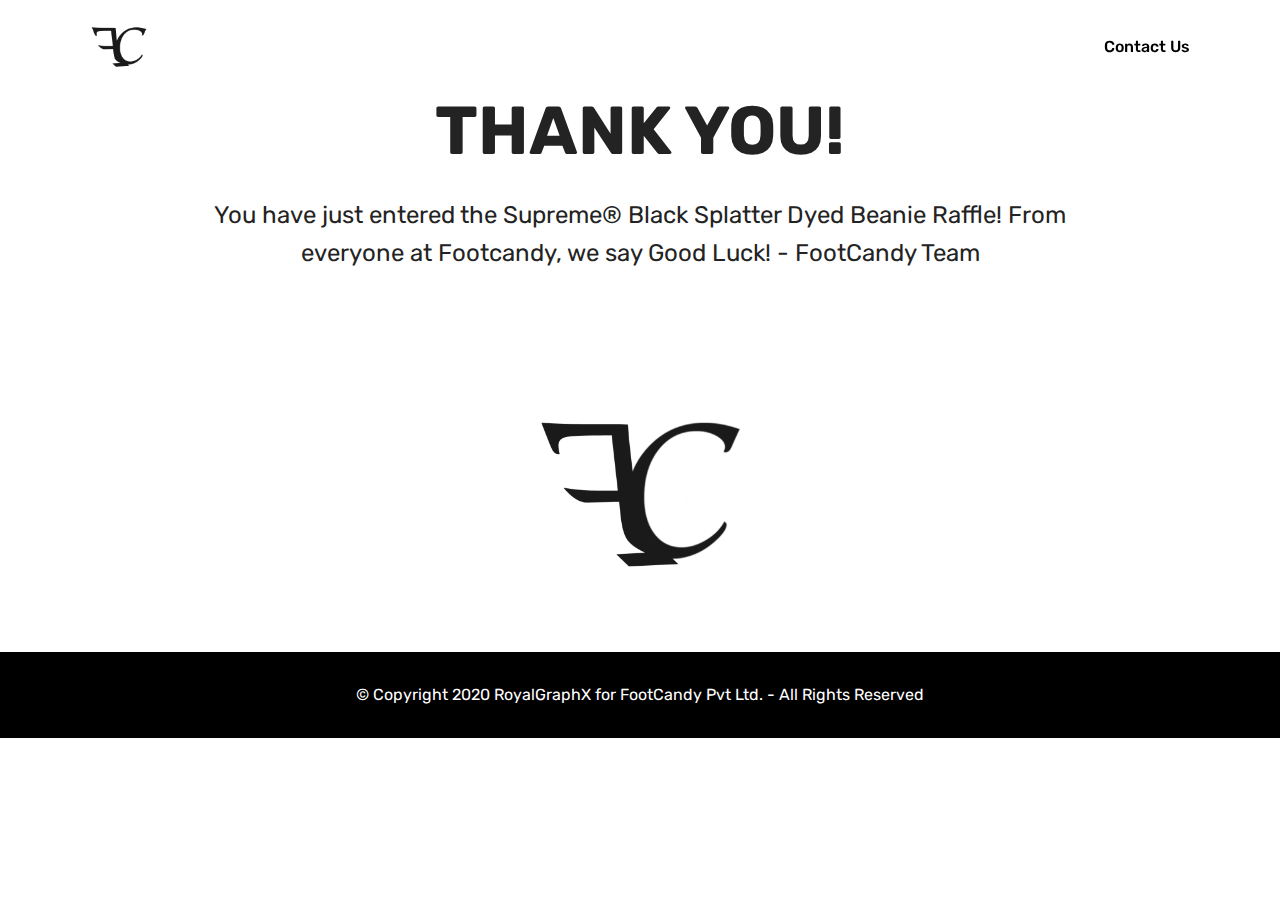
==== commit 28c2c00c: "Scripted Run / No Further Details" ====
--- a/confirmed.html
+++ b/confirmed.html
@@ -54,7 +54,7 @@
             <div class="navbar-brand">
                 <span class="navbar-logo">
                     
-                        <a href="index.html"><img src="assets/images/og-logo-122x122.png" alt="Mobirise" title="" style="height: 4.9rem;"></a>
+                        <a href="index1.html"><img src="assets/images/og-logo-122x122.png" alt="FootCandy Pvt Ltd." title="" style="height: 4.9rem;"></a>
                     
                 </span>
                 
@@ -70,7 +70,7 @@
     </nav>
 </section>
 
-<section class="engine"><a href="https://mobirise.info/v">free html templates</a></section><section class="header4 cid-rHmQZF2z5n" id="header4-p">
+<section class="engine"><a href="https://mobirise.info/z">best free css templates</a></section><section class="header4 cid-rHmQZF2z5n" id="header4-p">
 
     
 
@@ -84,7 +84,7 @@
                 
                 <div class="mbr-text align-center mbr-white pb-3">
                     <p class="mbr-text mbr-fonts-style display-5">
-                        You have just entered the AF1 FootCandy Raffle! Please note that the email you purchased with PayPal through will be emailed to if you win, so don't lose access to that email! Good Luck - FootCandy Team</p>
+                        You have just entered the Supreme® Black Splatter Dyed Beanie Raffle! From everyone at Footcandy, we say Good Luck! - FootCandy Team</p>
                 </div>
                 
             </div>
@@ -105,7 +105,7 @@
         <div class="media-container-row align-center mbr-white">
             <div class="col-12">
                 <p class="mbr-text mb-0 mbr-fonts-style display-7">
-                    © Copyright 2019 RoyalGraphX - All Rights Reserved
+                    © Copyright 2020 RoyalGraphX for FootCandy Pvt Ltd. - All Rights Reserved
                 </p>
             </div>
         </div>
--- a/assets/mobirise/css/mbr-additional.css
+++ b/assets/mobirise/css/mbr-additional.css
@@ -1413,6 +1413,87 @@
   background: #ff3366 !important;
   box-shadow: none !important;
 }
+.cid-rXiK7PZp0x {
+  padding-top: 90px;
+  padding-bottom: 0px;
+  background-color: #ffffff;
+}
+.cid-rXiK7PZp0x .mbr-section-subtitle {
+  color: #000000;
+  font-weight: 300;
+}
+.cid-rXiK7PZp0x .mbr-content-text {
+  color: #767676;
+  margin-bottom: 0;
+}
+.cid-rXiK7PZp0x .card {
+  word-wrap: break-word;
+  flex-shrink: 0;
+  -webkit-flex-shrink: 0;
+}
+.cid-rXiK7PZp0x .img-text {
+  width: 64px;
+  height: 64px;
+  font-size: 32px;
+  border: 2px solid #efefef;
+  border-radius: 50%;
+}
+@media (max-width: 991px) {
+  .cid-rXiK7PZp0x .img-text {
+    width: 48px;
+    height: 48px;
+    font-size: 24px;
+  }
+}
+@media (min-width: 992px) {
+  .cid-rXiK7PZp0x .cards-block {
+    border-top: 2px solid #efefef;
+  }
+}
+.cid-rXiK7PZp0x .cards-block .card {
+  border-bottom: 2px solid #efefef;
+  border-radius: 0;
+}
+.cid-rXiK7PZp0x .cards-container {
+  display: flex;
+  -webkit-flex-direction: row;
+  flex-direction: row;
+  -webkit-flex-wrap: wrap;
+  flex-wrap: wrap;
+  -webkit-justify-content: center;
+  justify-content: center;
+  word-break: break-word;
+}
+.cid-rXiK7PZp0x .media-block {
+  flex-shrink: 0;
+  -webkit-flex-shrink: 0;
+}
+@media (min-width: 992px) {
+  .cid-rXiK7PZp0x .media-block {
+    padding-left: 2rem;
+  }
+}
+.cid-rXiK7PZp0x .cards-block {
+  flex-basis: 100%;
+  -webkit-flex-basis: 100%;
+}
+@media (max-width: 991px) {
+  .cid-rXiK7PZp0x .media-block {
+    flex-basis: 100%;
+    -webkit-flex-basis: 100%;
+    padding-left: 0;
+    padding-bottom: 2rem;
+  }
+}
+.cid-rXiK7PZp0x .media-container-row {
+  -webkit-flex-direction: row-reverse;
+  flex-direction: row-reverse;
+}
+.cid-rXiNLPBX09 {
+  padding-top: 0px;
+  padding-bottom: 60px;
+  background-color: #ffffff;
+}
 .cid-rHhCRRD3aE .navbar {
   background: #ffffff;
   transition: none;
@@ -1819,347 +1900,6 @@
 .cid-rHhCRRD3aE .nav-link:hover,
 .cid-rHhCRRD3aE .dropdown-item:hover {
   color: #232323 !important;
-}
-.cid-rHhKxLNb6G {
-  padding-top: 0px;
-  padding-bottom: 0px;
-  background-color: #ffffff;
-}
-.cid-rHhKxLNb6G .content-slider {
-  display: -webkit-flex;
-  justify-content: center;
-  -webkit-justify-content: center;
-}
-.cid-rHhKxLNb6G .modal-body .close {
-  background: #1b1b1b;
-}
-.cid-rHhKxLNb6G .modal-body .close span {
-  font-style: normal;
-}
-.cid-rHhKxLNb6G .carousel-inner > .active,
-.cid-rHhKxLNb6G .carousel-inner > .next,
-.cid-rHhKxLNb6G .carousel-inner > .prev {
-  display: -webkit-flex;
-}
-.cid-rHhKxLNb6G .carousel-control .icon-next,
-.cid-rHhKxLNb6G .carousel-control .icon-prev {
-  margin-top: -18px;
-  font-size: 40px;
-  line-height: 27px;
-}
-.cid-rHhKxLNb6G .carousel-control:hover {
-  background: #1b1b1b;
-  color: #fff;
-  opacity: 1;
-}
-@media (max-width: 767px) {
-  .cid-rHhKxLNb6G .container .carousel-control {
-    margin-bottom: 0;
-  }
-  .cid-rHhKxLNb6G .content-slider-wrap {
-    width: 100%!important;
-  }
-}
-.cid-rHhKxLNb6G .boxed-slider {
-  position: relative;
-  padding: 93px 0;
-}
-.cid-rHhKxLNb6G .boxed-slider > div {
-  position: relative;
-}
-.cid-rHhKxLNb6G .container img {
-  width: 100%;
-}
-.cid-rHhKxLNb6G .container img + .row {
-  position: absolute;
-  top: 50%;
-  left: 0;
-  right: 0;
-  -webkit-transform: translateY(-50%);
-  -moz-transform: translateY(-50%);
-  transform: translateY(-50%);
-  z-index: 2;
-}
-.cid-rHhKxLNb6G .mbr-section {
-  padding: 0;
-  background-attachment: scroll;
-}
-.cid-rHhKxLNb6G .mbr-table-cell {
-  padding: 0;
-}
-.cid-rHhKxLNb6G .container .carousel-indicators {
-  margin-bottom: 3px;
-}
-.cid-rHhKxLNb6G .carousel-caption {
-  top: 50%;
-  right: 0;
-  bottom: auto;
-  left: 0;
-  display: -webkit-flex;
-  align-items: center;
-  -webkit-transform: translateY(-50%);
-  transform: translateY(-50%);
-  -webkit-align-items: center;
-}
-.cid-rHhKxLNb6G .mbr-overlay {
-  z-index: 1;
-}
-.cid-rHhKxLNb6G .container-slide.container {
-  width: 100%;
-  min-height: 100vh;
-  padding: 0;
-}
-.cid-rHhKxLNb6G .carousel-item {
-  background-position: 50% 50%;
-  background-repeat: no-repeat;
-  background-size: cover;
-  -o-transition: -o-transform 0.6s ease-in-out;
-  -webkit-transition: -webkit-transform 0.6s ease-in-out;
-  transition: transform 0.6s ease-in-out, -webkit-transform 0.6s ease-in-out, -o-transform 0.6s ease-in-out;
-  -webkit-backface-visibility: hidden;
-  backface-visibility: hidden;
-  -webkit-perspective: 1000px;
-  perspective: 1000px;
-}
-@media (max-width: 576px) {
-  .cid-rHhKxLNb6G .carousel-item .container {
-    width: 100%;
-  }
-}
-.cid-rHhKxLNb6G .carousel-item-next.carousel-item-left,
-.cid-rHhKxLNb6G .carousel-item-prev.carousel-item-right {
-  -webkit-transform: translate3d(0, 0, 0);
-  transform: translate3d(0, 0, 0);
-}
-.cid-rHhKxLNb6G .active.carousel-item-right,
-.cid-rHhKxLNb6G .carousel-item-next {
-  -webkit-transform: translate3d(100%, 0, 0);
-  transform: translate3d(100%, 0, 0);
-}
-.cid-rHhKxLNb6G .active.carousel-item-left,
-.cid-rHhKxLNb6G .carousel-item-prev {
-  -webkit-transform: translate3d(-100%, 0, 0);
-  transform: translate3d(-100%, 0, 0);
-}
-.cid-rHhKxLNb6G .mbr-slider .carousel-control {
-  top: 50%;
-  width: 50px;
-  height: 50px;
-  margin-top: -1.5rem;
-  font-size: 35px;
-  background-color: rgba(0, 0, 0, 0.5);
-  border: 2px solid #fff;
-  border-radius: 50%;
-  transition: all .3s;
-}
-.cid-rHhKxLNb6G .mbr-slider .carousel-control.carousel-control-prev {
-  left: 0;
-  margin-left: 2.5rem;
-}
-.cid-rHhKxLNb6G .mbr-slider .carousel-control.carousel-control-next {
-  right: 0;
-  margin-right: 2.5rem;
-}
-.cid-rHhKxLNb6G .mbr-slider .carousel-control .mbr-iconfont {
-  font-size: 1.5rem;
-}
-@media (max-width: 767px) {
-  .cid-rHhKxLNb6G .mbr-slider .carousel-control {
-    top: auto;
-    bottom: 1rem;
-  }
-}
-.cid-rHhKxLNb6G .mbr-slider .carousel-indicators {
-  position: absolute;
-  bottom: 0;
-  margin-bottom: 1.5rem !important;
-}
-.cid-rHhKxLNb6G .mbr-slider .carousel-indicators li {
-  max-width: 15px;
-  height: 15px;
-  width: 15px;
-  max-height: 15px;
-  margin: 3px;
-  background-color: rgba(0, 0, 0, 0.5);
-  border: 2px solid #fff;
-  border-radius: 50%;
-  opacity: .5;
-  transition: all .3s;
-}
-.cid-rHhKxLNb6G .mbr-slider .carousel-indicators li.active,
-.cid-rHhKxLNb6G .mbr-slider .carousel-indicators li:hover {
-  opacity: .9;
-}
-.cid-rHhKxLNb6G .mbr-slider .carousel-indicators li::after,
-.cid-rHhKxLNb6G .mbr-slider .carousel-indicators li::before {
-  content: none;
-}
-.cid-rHhKxLNb6G .mbr-slider .carousel-indicators.ie-fix {
-  left: 50%;
-  display: block;
-  width: 60%;
-  margin-left: -30%;
-  text-align: center;
-}
-@media (max-width: 576px) {
-  .cid-rHhKxLNb6G .mbr-slider .carousel-indicators {
-    display: none !important;
-  }
-}
-.cid-rHhKxLNb6G .mbr-slider > .container img {
-  width: 100%;
-}
-.cid-rHhKxLNb6G .mbr-slider > .container img + .row {
-  position: absolute;
-  top: 50%;
-  right: 0;
-  left: 0;
-  z-index: 2;
-  -moz-transform: translateY(-50%);
-  -webkit-transform: translateY(-50%);
-  transform: translateY(-50%);
-}
-.cid-rHhKxLNb6G .mbr-slider > .container .carousel-indicators {
-  margin-bottom: 3px;
-}
-@media (max-width: 576px) {
-  .cid-rHhKxLNb6G .mbr-slider > .container .carousel-control {
-    margin-bottom: 0;
-  }
-}
-.cid-rHhKxLNb6G .mbr-slider .mbr-section {
-  padding: 0;
-  background-attachment: scroll;
-}
-.cid-rHhKxLNb6G .mbr-slider .mbr-table-cell {
-  padding: 0;
-}
-.cid-rHhKxLNb6G .carousel-item .container.container-slide {
-  position: initial;
-  width: auto;
-  min-height: 0;
-}
-.cid-rHhKxLNb6G .full-screen .slider-fullscreen-image {
-  min-height: 100vh;
-  background-repeat: no-repeat;
-  background-position: 50% 50%;
-  background-size: cover;
-}
-.cid-rHhKxLNb6G .full-screen .slider-fullscreen-image.active {
-  display: -o-flex;
-}
-.cid-rHhKxLNb6G .full-screen .container {
-  width: auto;
-  padding-right: 0;
-  padding-left: 0;
-}
-.cid-rHhKxLNb6G .full-screen .carousel-item .container.container-slide {
-  width: 100%;
-  min-height: 100vh;
-  padding: 0;
-}
-.cid-rHhKxLNb6G .full-screen .carousel-item .container.container-slide img {
-  display: none;
-}
-.cid-rHhKxLNb6G .mbr-background-video-preview {
-  position: absolute;
-  top: 0;
-  right: 0;
-  bottom: 0;
-  left: 0;
-}
-.cid-rHhKxLNb6G .mbr-overlay ~ .container-slide {
-  z-index: auto;
-}
-.cid-rHhKxLNb6G .mbr-slider.slide .container {
-  overflow: hidden;
-  padding: 0;
-}
-.cid-rHhKxLNb6G .carousel-inner {
-  height: 100%;
-}
-.cid-rHhKxLNb6G .slider-fullscreen-image {
-  height: 100%;
-  background: transparent !important;
-}
-.cid-rHhKxLNb6G .image_wrapper {
-  height: 300px;
-  width: 100%;
-  position: relative;
-  display: inline-block;
-}
-.cid-rHhKxLNb6G .image_wrapper img {
-  width: auto !important;
-  height: 100%;
-}
-.cid-rHhKxLNb6G .carousel-item .container-slide {
-  text-align: center;
-}
-.cid-rHhKxLNb6G .content-slider-wrap {
-  width: 50%;
-}
-.cid-rHmbcrGGGY {
-  padding-top: 0px;
-  padding-bottom: 0px;
-  background: linear-gradient(45deg, #ffffff, #ffffff);
-}
-.cid-rHmbcrGGGY .list-group-item {
-  padding: .75rem 3.25rem;
-}
-.cid-rHmbcrGGGY .plan {
-  word-break: break-word;
-  position: relative;
-  max-width: 300px;
-  padding-right: 0;
-  padding-left: 0;
-  color: #767676;
-}
-.cid-rHmbcrGGGY .plan .list-group-item {
-  position: relative;
-  -webkit-justify-content: center;
-  justify-content: center;
-  border: 0;
-}
-.cid-rHmbcrGGGY .plan .list-group-item::after {
-  position: absolute;
-  bottom: 0;
-  left: 20%;
-  width: 60%;
-  height: 2px;
-  content: "";
-  background-color: #eaeaea;
-}
-.cid-rHmbcrGGGY .plan .list-group-item:last-child::after {
-  display: none;
-}
-.cid-rHmbcrGGGY .plan-header {
-  padding-left: 1rem;
-  padding-right: 1rem;
-}
-.cid-rHmbcrGGGY .plan-header,
-.cid-rHmbcrGGGY .plan-body {
-  background-color: #fff;
-}
-.cid-rHmbcrGGGY .price-figure {
-  font-weight: 700;
-  color: #232323;
-}
-.cid-rHmbcrGGGY .price-value {
-  font-weight: 700;
-  vertical-align: top;
-}
-@media (max-width: 550px) {
-  .cid-rHmbcrGGGY .price-figure {
-    font-size: 4.25rem;
-  }
-}
-.cid-rHmT3IVHxo {
-  padding-top: 90px;
-  padding-bottom: 0px;
-  background-color: #ffffff;
-}
-.cid-rHmT3IVHxo P {
-  color: #767676;
 }
 .cid-rHmTad0ss0 {
   padding-top: 30px;
@@ -3657,6 +3397,11 @@
     font-size: 0.8rem;
   }
 }
+.cid-rHmenb3nLX {
+  padding-top: 30px;
+  padding-bottom: 60px;
+  background-color: #ffffff;
+}
 .cid-rHnnWiQ5q1 {
   padding-top: 0px;
   padding-bottom: 0px;
@@ -3754,11 +3499,6 @@
     font-size: 0.8rem;
   }
 }
-.cid-rHmenb3nLX {
-  padding-top: 30px;
-  padding-bottom: 30px;
-  background-color: #ffffff;
-}
 .cid-rHnooh9PyH {
   background: #ffffff;
   padding-top: 0px;
